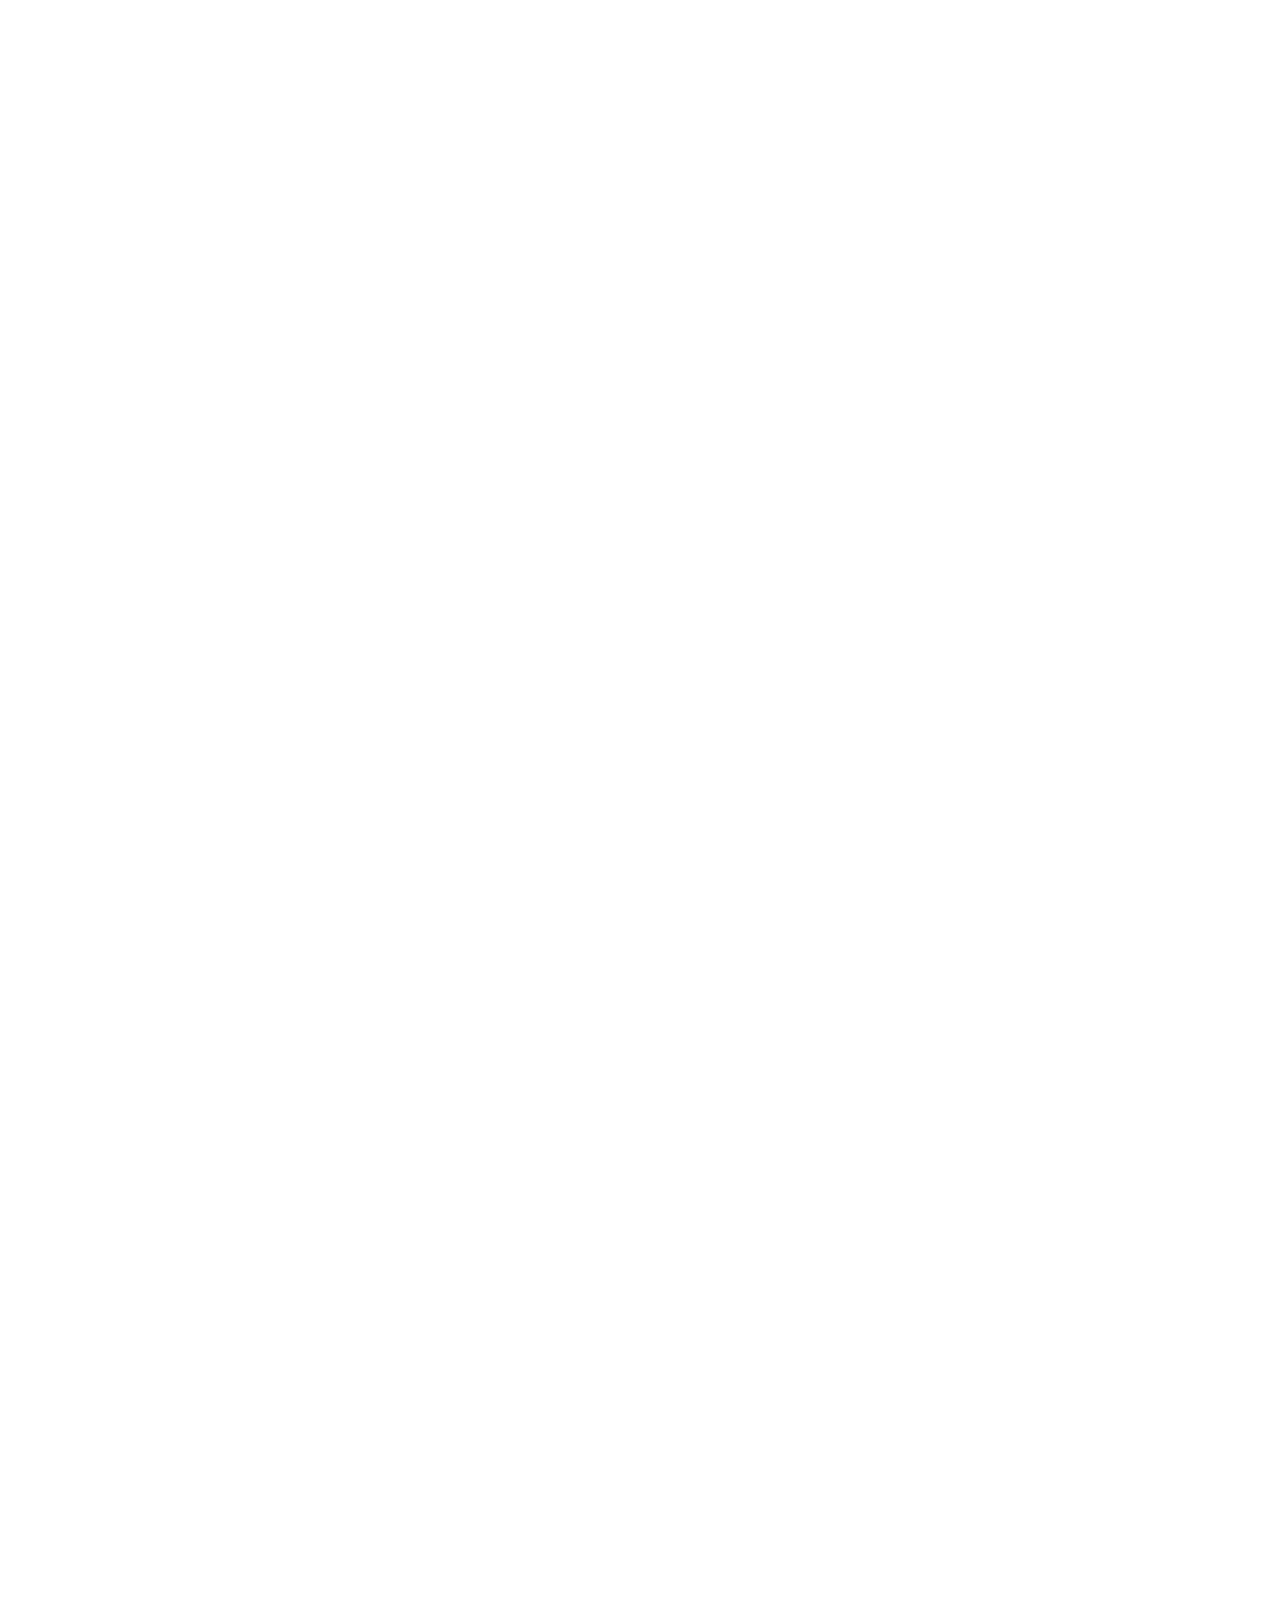
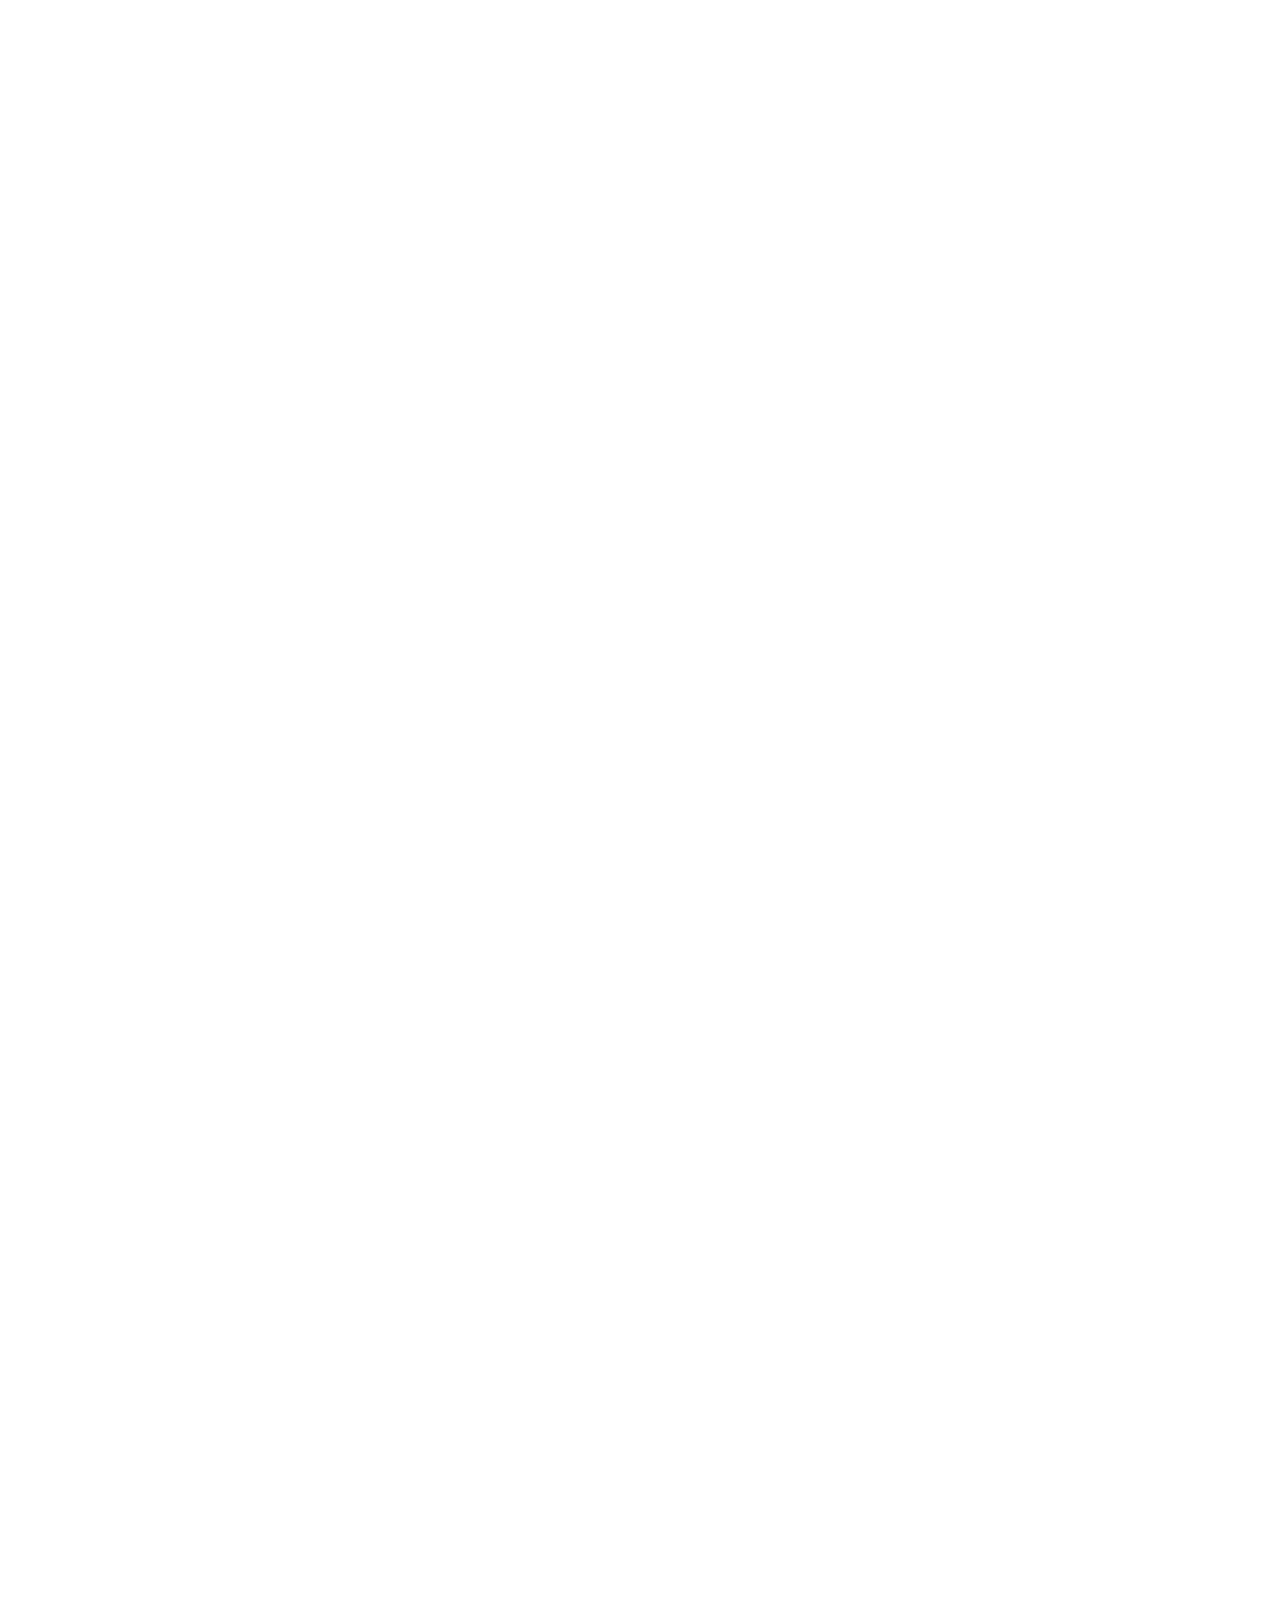
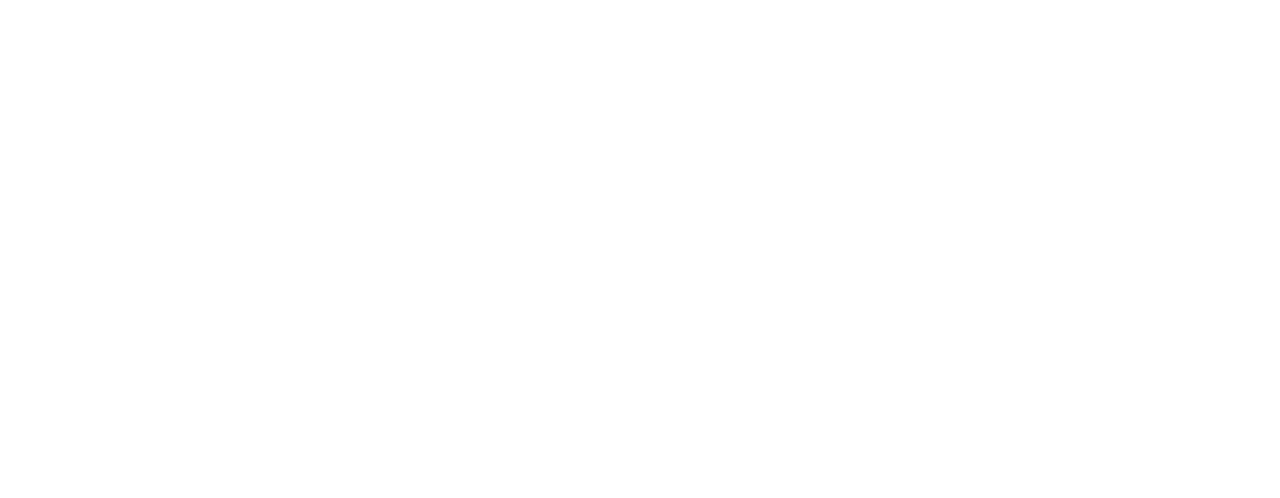
==== index.html @ ce7381a0 "Add files via upload" ====
<!DOCTYPE html>
<html dir="ltr" lang="es-ar">
<head>
<title>GPCA | Garc&iacute;a Pull&eacute;s &amp; Calatrava Abogados</title>
<meta http-equiv="Content-Type" content="text/html; charset=ISO-8859-1" />
<meta name="description" content="Un concepto de asesoramiento y representaci&oacute;n en materia jur&iacute;dica" />
<meta name="author" content="GPCA Garc&iacute;a Pull&eacute;s &amp; Calatrava" />
<meta property="og:title" content="GPCA | Garc&iacute;a Pull&eacute;s &amp; Calatrava Abogados"/>
<meta property="og:image" content="img/Logo-gpca.jpg"/>
<meta property="og:url" content="https://www.gpca.com.ar/">
<meta property="og:site_name" content="Garc&iacute;a Pull&eacute;s &amp; Calatrava | Abogados"/>
<meta property="og:description" content="Un concepto de asesoramiento y representaci&oacute;n en materia jur&iacute;dica"/>
<meta name="viewport" content="width=device-width, initial-scale=1" />
<meta http-equiv="Pragma" CONTENT="no-cache"/>
<meta http-equiv="Cache-Control" CONTENT="no-cache"/>
<link href="https://fonts.googleapis.com/css?family=Lato:300,400,400italic,600,700|Cinzel:400,500" rel="stylesheet" type="text/css" />
<link id="favicon" rel="shortcut icon" href="favicon.png" type="image/png" />
<link rel="apple-touch-icon" sizes="114x114" href="apple-icon-114x114.png" type="image/png" />
<link rel="stylesheet" href="css/bootstrap.css" type="text/css" />
<link rel="stylesheet" href="style.css" type="text/css" />
<link rel="stylesheet" href="css/swiper.css" type="text/css" />
<link rel="stylesheet" href="css/dark.css" type="text/css" />
<link rel="stylesheet" href="css/font-icons.css" type="text/css" />
<link rel="stylesheet" href="css/animate.css" type="text/css" />
<link rel="stylesheet" href="css/magnific-popup.css" type="text/css" />
<link rel="stylesheet" href="css/responsive.css" type="text/css" />
<link rel="stylesheet" href="custemo.css" type="text/css" /> 
<script type="application/ld+json">
{
"@context": "https://schema.org/",
"@type": "WebPage",
"name": "GPCA | Garc&iacute;a Pull&eacute;s &amp; Calatrava Abogados",
"url": "https://www.gpca.com.ar/",
"description": "Un concepto de asesoramiento y representaci&oacute;n en materia jur&iacute;dica"
}
</script>
<script src="js/lazysizes.min.js" async></script>
</head>
<body class="stretched"><!-- Document Wrapper============================================= --><div id="wrapper" class="clearfix"><div id="home" class="page-section" style="position:absolute;top:0;left:0;width:100%;height:200px;z-index:-2;"></div><section id="slider" class="slider-parallax full-screen with-header swiper_wrapper clearfix" data-effect="fade" data-autoplay="4000" data-speed="1000" data-loop="true"> <div class="selector-idioma"> <div class="idioma"><strong>ESP</strong> &nbsp;|&nbsp; <a href="en/index.html">ENG</a></div> </div> <div class="slider-logo"><img src="img/Logo-gpca.png" alt="GARC&Iacute;A PULL&Eacute;S &amp; CALATRAVA ABOGADOS" title="GARC&Iacute;A PULL&Eacute;S &amp; CALATRAVA ABOGADOS" border="0"/></div> <div class="slider-parallax-inner"><div class="swiper-container swiper-parent"><div class="swiper-wrapper"><div class="swiper-slide dark" style="background-image: url('images/slider/slide-1.jpg');"><div class="container clearfix"><a href="#" data-scrollto="#section-quienes" class="one-page-arrow"><i class="icon-angle-down infinite animated fadeInDown"></i></a></div></div><div class="swiper-slide dark" style="background-image: url('images/slider/slide-2.jpg');"><div class="container clearfix"> <a href="#" data-scrollto="#section-quienes" class="one-page-arrow"><i class="icon-angle-down infinite animated fadeInDown"></i></a></div></div><div class="swiper-slide dark" style="background-image: url('images/slider/slide-3.jpg');"><div class="container clearfix"> <a href="#" data-scrollto="#section-quienes" class="one-page-arrow"><i class="icon-angle-down infinite animated fadeInDown"></i></a></div></div></div></div></div></section><!-- Header============================================= --><header id="header" class="full-header"><div id="header-wrap"><div class="container clearfix"><div id="primary-menu-trigger"><i class="icon-reorder"></i></div><!-- Logo============================================= --><div id="logo" class="nomargin"><a href="index.html" class="standard-logo" data-dark-logo="images/logo-dark.png"><img src="images/logo.png" alt="Garc&iacute;a Pull&eacute;s &amp; Calatrava" title="Garc&iacute;a Pull&eacute;s &amp; Calatrava"></a><a href="index.html" class="retina-logo" data-dark-logo="images/logo-dark@2x.png"><img src="images/logo@2x.png" alt="Garc&iacute;a Pull&eacute;s &amp; Calatrava" title="Garc&iacute;a Pull&eacute;s &amp; Calatrava"></a></div><!-- #logo end --><!-- Primary Navigation============================================= --><nav id="primary-menu"><ul class="one-page-menu" data-easing="easeInOutExpo" data-speed="1500"><li><a href="#" data-href="#home"><div>Inicio</div></a></li><li><a href="#" data-href="#section-quienes"><div>Quienes somos</div></a></li><li><a href="#" data-href="#section-areas"><div>&Aacute;reas de pr&aacute;ctica</div></a></li><li><a href="#" data-href="#section-equipo"><div>Equipo</div></a></li><li><a href="#" data-href="#section-contacto"><div>Contacto</div></a></li></ul></nav><!-- #primary-menu end --></div></div></header><!-- #header end --><div class="clear"></div><!-- Content============================================= --><section id="content"><div class="content-wrap" style="padding-bottom:0px;">
<!-- SECCION INTRO --> 
<section id="section-quienes" class="page-section"><div class="container clearfix bottommargin-sm"><div class="heading-block center bottommargin-ssm"><h2>Quienes <span>somos</span></h2><h1 class="spantipe">GPCA</h1></div> <div class="col_two_fifth topmargin-sm bottommargin"><img data-src="img/quienes-somos-b.jpg" class="lazyload" data-animate="fadeInLeftBig" alt="Garc&iacute;a Pull&eacute;s &amp; Calatrava Abogados" style="border-radius:5px"></div><div class="col_three_fifth topmargin-sm bottommargin-lg col_last"> <p class="intro">El asesoramiento jur&iacute;dico reclama hoy un cambio de modelo, que se enfoque en un trato m&aacute;s personalizado hacia los clientes con directa intervenci&oacute;n de los principales referentes de las organizaciones.<br><br><strong>Hemos congregado un equipo muy reconocido en el mercado por su alta performance y excelencia.</strong><br><br>La destacada trayectoria profesional de cada miembro de este equipo y el compromiso personal con nuestros clientes, son los pilares sobre los que <strong>brindamos soluciones concretas agregando valor en la prestaci&oacute;n de nuestros servicios</strong>.<span id="dots"></span><span id="more">Nuestro equipo ha demostrado un exitoso desempe&ntilde;o en la asistencia a clientes locales e internacionales, sumado a la notoria experiencia adquirida por los integrantes del equipo en funciones judiciales, acad&eacute;micas, en la administraci&oacute;n p&uacute;blica y en el ejercicio privado de la abogac&iacute;a.<br><br>Conjugamos la diversidad de formaci&oacute;n y pr&aacute;ctica profesional tanto local como internacional con la probada experiencia en las diferentes &aacute;reas del derecho y los negocios, bases que permiten un asesoramiento multidisciplinario que agrega valor y facilita la obtenci&oacute;n de resultados.</span></p><a data-scrollto="#section-quienes" onclick="desplegarTexto()" id="btnexpand" class="button button-border button-rounded button-medium noleftmargin topmargin-sm fullcel fullcelmargintop">Seguir leyendo</a> <a data-scrollto="#section-contacto" class="button button-rounded button-medium noleftmargin fullcel">Cont&aacute;ctenos</a> <script>function desplegarTexto() { var dots = document.getElementById("dots"); var moreText = document.getElementById("more"); var btnText = document.getElementById("btnexpand"); if (dots.style.display === "none") { dots.style.display = "inline"; btnText.innerHTML = "Leer m&aacute;s"; moreText.style.display = "none"; } else { dots.style.display = "none"; btnText.innerHTML = "Mostrar menos"; moreText.style.display = "inline-block"; }}</script></div><div class="clear"></div></div></section>
<!-- FIN SECCION INTRO --> 
<!-- SECCION AREAS --> 
<section id="section-areas" class="page-section toppadding-lg bottompadding-lg bottommargin-lg fndfixed" style=" background-image: url('img/fnd-areas.jpg'); background-color:#f6f6f6 !important;"> <div class="container clearfix"><div class="heading-block center bottommargin"><h2>&Aacute;reas de <span>Pr&aacute;ctica</h2><span></span> </div> 
<!-- Listado �reas -->
<!-- Derecho P�blico y Administrativo --><div class="col_one_fourth bottommargin-sm" data-animate="fadeInUp"><a class="botonareas" data-toggle="modal" data-target=".derecho-publico-administrativo">Derecho P&uacute;blico y Administrativo</a></div><!-- Derecho Corporativo y M&A --><div class="col_one_fourth bottommargin-sm" data-animate="fadeInUp" data-delay="150"> <a class="botonareas" data-toggle="modal" data-target=".derecho-corporativo">Derecho Corporativo y M&amp;A</a></div><!-- Asuntos Complejos --><div class="col_one_fourth bottommargin-sm" data-animate="fadeInUp" data-delay="300"> <a class="botonareas" data-toggle="modal" data-target=".asuntos-complejos">Asuntos Complejos</a></div><!-- Litigios Civiles, Comerciales y Laborales --> <div class="col_one_fourth col_last bottommargin-sm" data-animate="fadeInUp" data-delay="450"> <a class="botonareas doslineas" data-toggle="modal" data-target=".litigios-civiles-comerciales">Litigios Civiles, Comerciales y Laborales</a></div><!-- Arbitraje Nacional e Internacional --><div class="col_one_fourth bottommargin-sm" data-animate="fadeInUp" data-delay="600"> <a class="botonareas" data-toggle="modal" data-target=".arbitraje-nacional-internacional">Arbitraje Nacional e Internacional</a></div><!-- Entretenimiento, Juegos de Azar y Derecho del Deporte --><div class="col_one_fourth bottommargin-sm" data-animate="fadeInUp" data-delay="750"><a class="botonareas doslineas" data-toggle="modal" data-target=".entretenimiento-juegos-azar">Entretenimiento, Juegos de Azar y Derecho del Deporte</a></div><!-- Real State --><div class="col_one_fourth bottommargin-sm" data-animate="fadeInUp" data-delay="900"><a class="botonareas" data-toggle="modal" data-target=".real-state">Real Estate</a></div><!-- Familia y Sucesiones --><div class="col_one_fourth col_last bottommargin-sm" data-animate="fadeInUp" data-delay="1050"> <a class="botonareas" data-toggle="modal" data-target=".familia-sucesiones">Familia y Sucesiones</a></div>
<!-- Descripciones �reas -->
<!-- Derecho P�blico y Administrativo -->
<div class="modal fade derecho-publico-administrativo" tabindex="-1" role="dialog" aria-labelledby="derecho-publico-administrativo" aria-hidden="true"><div class="modal-dialog modal-lg"><div class="modal-body"><div class="modal-content"><div class="modal-header"><button type="button" class="close" data-dismiss="modal" aria-hidden="true">&times;</button><h4 class="modal-title">Derecho P&uacute;blico y Administrativo</h4></div><div class="modal-body"><div class="descarea">Los antecedentes de nuestros abogados nos califican especialmente para asesorar y representar a clientes en cuestiones de Derecho Administrativo y Constitucional a nivel federal, provincial y municipal; conflictos sobre actividades econ&oacute;micas especialmente reguladas y procesos de renegociaci&oacute;n contractual o tarifaria; en procedimientos y recursos administrativos; licitaciones, concursos y contratos p&uacute;blicos.<br> <br> Asimismo, actuamos en representaci&oacute;n de clientes en procesos de especial complejidad en su formaci&oacute;n y desarrollo, litigando ante el estado nacional, provincial y municipal (litigios de derecho p&uacute;blico y revisi&oacute;n judicial), en las m&aacute;s variadas materias de las relaciones ius-administrativas, que se desarrolla tambi&eacute;n en la concreci&oacute;n de recursos directos contra actos administrativos sancionatorios, recursos de apelaci&oacute;n ante tribunales federales y provinciales, recursos extraordinarios federales ante la Corte Suprema de Justicia de la Naci&oacute;n, y procesos en jurisdicci&oacute;n originaria del m&aacute;s Alto Tribunal.<br> <br>La actuaci&oacute;n cumplida por los integrantes de nuestro equipo en el &aacute;mbito de la funci&oacute;n p&uacute;blica, en el asesoramiento jur&iacute;dico al Estado Nacional y en el &aacute;mbito judicial, as&iacute; como las labores acad&eacute;micas desarrolladas y que se siguen cumpliendo en esta materia, nos habilitan especialmente para ofrecer esta &aacute;rea de pr&aacute;ctica como uno de los territorios distintivos de nuestra pr&aacute;ctica profesional, con resultados que han generado el reconocimiento a nuestra actuaci&oacute;n entre pares y clientes.</div></div></div></div></div></div>                    
<!-- Derecho Corporativo y M&A -->
<div class="modal fade derecho-corporativo" tabindex="-1" role="dialog" aria-labelledby="derecho-corporativo" aria-hidden="true"><div class="modal-dialog modal-lg"><div class="modal-body"><div class="modal-content"><div class="modal-header"><button type="button" class="close" data-dismiss="modal" aria-hidden="true">&times;</button><h4 class="modal-title">Derecho Corporativo y M&amp;A</h4></div><div class="modal-body"><div class="descarea">Nuestros integrantes cuentan con una s&oacute;lida formaci&oacute;n y pr&aacute;ctica local y en el exterior, habiendo brindado asesoramiento corporativo en numerosas transacciones a clientes que abarcan desde emprendedores, start-ups, empresas familiares y compa&ntilde;&iacute;as locales e internacionales.<br> <br> GPCA presta servicios en una amplia gama de asuntos vinculados al asesoramiento corporativo y transaccional, incluido entre otras:<br><br> <ul> <li>An&aacute;lisis de estructuras contractuales o societarias para inversiones locales o extranjeras.</li> <li>Constituci&oacute;n de sociedades y derecho registral (CNV, IGJ, DPPJ, etc.).</li> <li>Start-ups. Estructuraci&oacute;n de capital entre socios fundadores, empleados e inversores.</li> <li>Empresas familiares.</li> <li>Fusiones, escisiones y adquisiciones. Transferencia de paquetes accionarios y activos.</li> <li>Procesos de auditor&iacute;a legal y due diligence.</li> <li>Reorganizaciones societarias.</li> <li>Negociaci&oacute;n de contratos privados y parasocietarios.</li> <li>Alianzas estrat&eacute;gicas y joint ventures.</li> <li>Emisi&oacute;n de obligaciones, high yield bonds y otros instrumentos de deuda.</li> <li>Negociaci&oacute;n y registraci&oacute;n de contratos de transferencia de tecnolog&iacute;a y asistencia t&eacute;cnica.</li> <li>Pr&aacute;cticas de cumplimiento y gobernanza corporativa, c&oacute;digos &eacute;ticos, pol&iacute;ticas de auditor&iacute;a.</li> <li>Procesos de apertura de capital en forma p&uacute;blica o privada. IPOs.</li>Asesoramiento comercial de empresas, accionistas, alta direcci&oacute;n, consejos de administraci&oacute;n y comit&eacute;s.</ul>Brindamos asesoramiento integral que incluye adem&aacute;s defensa de la competencia, medio ambiente, derecho laboral y planeamiento impositivo.</div></div></div></div></div></div>
<!-- Asuntos Complejos -->
<div class="modal fade asuntos-complejos" tabindex="-1" role="dialog" aria-labelledby="asuntos-complejos" aria-hidden="true"><div class="modal-dialog modal-lg"><div class="modal-body"><div class="modal-content"><div class="modal-header"><button type="button" class="close" data-dismiss="modal" aria-hidden="true">&times;</button><h4 class="modal-title">Asuntos Complejos</h4></div><div class="modal-body"><div class="descarea">La pr&aacute;ctica contenciosa actual no s&oacute;lo incluye conflictos individuales. Las condiciones generales de contrataci&oacute;n, las relaciones de consumo, la protecci&oacute;n al usuario y los modos de regulaci&oacute;n de la relaci&oacute;n ius-administrativa, imponen considerar otras especies de controversias, que est&aacute;n regidos por principios distintos.<br> <br>Hemos impulsado las primeras regulaciones de procesos estructurales y de clase y participado en algunos de los asuntos m&aacute;s importantes institucional o econ&oacute;micamente para el pa&iacute;s.<br><br>El tratamiento de estos conflictos colectivos o de manifiesta dificultad de gerenciamiento no solo se ha concretado en el &aacute;mbito judicial o arbitral, sino tambi&eacute;n en el campo de la negociaci&oacute;n y la composici&oacute;n de las controversias, con nuestra actividad profesional basada en mitigar las consecuencias da&ntilde;osas para las partes.</div></div></div></div></div></div>
<!-- Litigios Civiles, Comerciales y Laborales -->
<div class="modal fade litigios-civiles-comerciales" tabindex="-1" role="dialog" aria-labelledby="litigios-civiles-comerciales" aria-hidden="true"><div class="modal-dialog modal-lg"><div class="modal-body"><div class="modal-content"><div class="modal-header"><button type="button" class="close" data-dismiss="modal" aria-hidden="true">&times;</button><h4 class="modal-title">Litigios Civiles, Comerciales y Laborales</h4></div><div class="modal-body"><div class="descarea">Contamos con un amplio dominio del derecho civil, comercial, laboral y procesal, logrado a trav&eacute;s de una vasta experiencia profesional que nos ha permitido conocer en profundidad las complejidades de la materia.<br><br>Prestamos especial atenci&oacute;n a negociaciones extrajudiciales, arbitrajes y mediaci&oacute;n que han resultado de gran beneficio para nuestros clientes.<br><br>GPCA brinda servicios de asesoramiento y representaci&oacute;n en juicio y en procesos extrajudiciales vinculados a concesiones, acuerdos de distribuci&oacute;n y suministro y otros tipos de relaciones comerciales.<br><br>Contamos con una amplia red de corresponsales en el interior de la Rep&uacute;blica Argentina, que permite dar respuesta inmediata a las necesidades de los clientes.</div></div></div></div></div></div>
<!-- Arbitraje Nacional e Internacional -->
<div class="modal fade arbitraje-nacional-internacional" tabindex="-1" role="dialog" aria-labelledby="arbitraje-nacional-internacional" aria-hidden="true"><div class="modal-dialog modal-lg"><div class="modal-body"><div class="modal-content"><div class="modal-header"><button type="button" class="close" data-dismiss="modal" aria-hidden="true">&times;</button><h4 class="modal-title">Arbitraje Nacional e Internacional</h4></div><div class="modal-body"><div class="descarea">GPCA ha intervenido activamente en arbitrajes nacionales e internacionales, representando a clientes bajo las reglas de la CCI, CIADI, LCIA y UNCITRAL y del Tribunal de la Bolsa de Comercio. <br><br>Dichos procesos han sido de variada &iacute;ndole (incluidos asuntos civiles, comerciales, de entretenimiento y juegos de azar, derecho del deporte, telecomunicaciones, construcci&oacute;n, servicios p&uacute;blicos, e inversi&oacute;n extranjera).</div></div></div></div></div></div> 
<!-- Entretenimiento, Juegos de Azar y Derecho del Deporte -->
<div class="modal fade entretenimiento-juegos-azar" tabindex="-1" role="dialog" aria-labelledby="entretenimiento-juegos-azar" aria-hidden="true"><div class="modal-dialog modal-lg"><div class="modal-body"><div class="modal-content"><div class="modal-header"><button type="button" class="close" data-dismiss="modal" aria-hidden="true">&times;</button><h4 class="modal-title">Entretenimiento, Juegos de Azar y Derecho del Deporte</h4></div><div class="modal-body"><div class="descarea">Brindamos asesoramiento a varios de los principales concesionarios del pa&iacute;s en relaci&oacute;n con la gesti&oacute;n de sus concesiones, licencias o autorizaciones; as&iacute; como en las cuestiones tributarias vinculadas a su actividad.<br><br>Tambi&eacute;n hemos prestado nuestra asistencia a los proveedores del servicio de la industria del juego.<br><br>Paralelamente, proveemos asesoramiento a clientes locales e internacionales en el an&aacute;lisis de los marcos regulatorios en las distintas jurisdicciones de la Rep&uacute;blica, participando en la preparaci&oacute;n de sus ofertas y la posterior gesti&oacute;n del contrato o licencia con la autoridad regulatoria. Hemos brindado nuestros servicios jur&iacute;dicos en procesos de licitaci&oacute;n p&uacute;blica y privada vinculados a explotaciones de juego y ejercemos la representaci&oacute;n ante los tribunales federales y locales en conflictos vinculados con la actividad.<br><br>Hemos tambi&eacute;n brindado asesoramiento a nuestros clientes en el &aacute;rea del derecho del deporte asistiendo en la organizaci&oacute;n de eventos deportivos de car&aacute;cter local e internacional, en asuntos vinculados con instituciones del deporte, representaci&oacute;n de deportistas y explotaci&oacute;n de derechos de propiedad intelectual de los mismos.</div></div></div></div></div></div>
<!-- Real State -->
<div class="modal fade real-state" tabindex="-1" role="dialog" aria-labelledby="real-state" aria-hidden="true"><div class="modal-dialog modal-lg"><div class="modal-body"><div class="modal-content"><div class="modal-header"><button type="button" class="close" data-dismiss="modal" aria-hidden="true">&times;</button><h4 class="modal-title">Real State</h4></div><div class="modal-body"><div class="descarea">Brindamos asesoramiento a clientes locales e internacionales en desarrollos residenciales, comerciales, industriales, agropecuarios, forestales, tur&iacute;sticos, recreativos, etc.<br><br>Nuestros integrantes han participado en diferentes operaciones inmobiliarias, rurales y forestales, y asistido a clientes en la negociaci&oacute;n y concreci&oacute;n de fideicomisos financieros y de construcci&oacute;n; contratos de explotaci&oacute;n y suministro; convenios con desarrolladores y explotadores; otorgamiento de garant&iacute;as; securitizaci&oacute;n; gestiones administrativas en materia ambiental, de regulaci&oacute;n urban&iacute;stica, de zona de fronteras y de tierras rurales; procesos de selecci&oacute;n de contratistas y proveedores; estructuraci&oacute;n de las relaciones jur&iacute;dicas con inversores, proyectistas, desarrolladores y/o directores de obra; reglamentos de copropiedad y/o explotaci&oacute;n, etc.</div></div></div></div></div></div> 
<!-- Familia y Sucesiones -->
<div class="modal fade familia-sucesiones" tabindex="-1" role="dialog" aria-labelledby="derecho-forestal" aria-hidden="true"><div class="modal-dialog modal-lg"><div class="modal-body"><div class="modal-content"><div class="modal-header"><button type="button" class="close" data-dismiss="modal" aria-hidden="true">&times;</button><h4 class="modal-title">Familia y Sucesiones</h4></div><div class="modal-body"><div class="descarea">En el &aacute;rea de derecho de familia y sucesiones contamos con una reconocida experiencia brindando soluciones integrales y especializadas, en temas tales como acuerdos prenupciales, divorcios, uniones convivenciales, filiaci&oacute;n, responsabilidad parental, r&eacute;gimen de comunicaci&oacute;n, alimentos, sucesiones intestadas y testamentarias, testamentos y fideicomisos.<br><br>Participamos eficazmente en la concreci&oacute;n de acuerdos privados en materia de organizaci&oacute;n familiar, testamentos, resoluci&oacute;n extrajudicial de conflictos, atenci&oacute;n a la minoridad y procesos judiciales de protecci&oacute;n especial.</div></div></div></div></div></div>
</div></section>
<!-- FIN SECCION AREAS -->
  
<!-- SECCION EQUIPO -->
<section id="section-equipo" class="page-section"><div class="container clearfix bottommargin-sm"><div class="heading-block title-center"><h2>Nuestro <span>Equipo</span></h2></div>
<!-- Fernando Garc�a Pull�s -->
<div class="flexmobileteam">
<div class="col-md-3 col-sm-4 col-xs-6 bottommargin teambottom" data-animate="fadeInUp"><div class="team"><div class="team-image"><a data-toggle="modal" data-target=".cv-garcia-pulles"><img data-src="images/team/Fernando-Garcia-Pulles-color-fnd.png" class="lazyload" alt="Fernando Garc&iacute;a Pull&eacute;s"></a></div><div class="team-desc"><div class="team-title"><a data-toggle="modal" data-target=".cv-garcia-pulles"><h4>Fernando<br> Garc&iacute;a Pull&eacute;s</h4></a> <span>Socio</span></div></div></div></div>
<!-- Daniel Calatrava -->
<div class="col-md-3 col-sm-4 col-xs-6 bottommargin teambottom" data-animate="fadeInUp" data-delay="50"><div class="team"><div class="team-image"><a data-toggle="modal" data-target=".cv-calatrava"><img data-src="images/team/Daniel-Calatrava-color-fnd.png" class="lazyload" alt="Daniel Calatrava"></a></div><div class="team-desc"><div class="team-title"><a data-toggle="modal" data-target=".cv-calatrava"><h4>Daniel<br> Calatrava</h4></a><span>Socio</span></div></div></div></div>
<!-- Alejandro M. de Achaval -->
<div class="col-md-3 col-sm-4 col-xs-6 bottommargin teambottom" data-animate="fadeInUp" data-delay="100"><div class="team"><div class="team-image"><a data-toggle="modal" data-target=".cv-de-achaval"><img data-src="images/team/Alejandro-M-de-Achaval-color-fnd.png" class="lazyload" alt="Alejandro M. de Achaval"></a></div><div class="team-desc"><div class="team-title"><a data-toggle="modal" data-target=".cv-de-achaval"><h4>Alejandro M.<br> de Achaval</h4></a><span>Socio</span></div></div></div></div>
<!-- Nicol�s Benvenuto -->
<div class="col-md-3 col-sm-4 col-xs-6 bottommargin teambottom" data-animate="fadeInUp" data-delay="150"><div class="team"><div class="team-image"><a data-toggle="modal" data-target=".cv-benvenuto"><img data-src="images/team/Nicolas-Benvenuto-color-fnd.png" class="lazyload" alt="Nicol&aacute;s Benvenuto"></a></div><div class="team-desc"><div class="team-title"><a data-toggle="modal" data-target=".cv-benvenuto"><h4>Nicol&aacute;s<br> Benvenuto</h4></a><span>Socio</span></div></div></div></div>
<!-- Noemi Apezechea -->
<div class="col-md-3 col-sm-4 col-xs-6 bottommargin teambottom" data-animate="fadeInUp" data-delay="300"> <div class="team"> <div class="team-image"> <a data-toggle="modal" data-target=".cv-apezechea"><img data-src="images/team/Noemi-Apezechea-color-fnd.png" class="lazyload" alt="Noem&iacute; Apezechea"></a> </div> <div class="team-desc"> <div class="team-title"><a data-toggle="modal" data-target=".cv-apezechea"><h4>Noem&iacute;<br> Apezechea</h4></a><span>Socia</span></div> </div> </div></div> 
<!-- Claudio Sanchez Sopena -->
<div class="col-md-3 col-sm-4 col-xs-6 bottommargin teambottom" data-animate="fadeInUp" data-delay="350"><div class="team"><div class="team-image"><a data-toggle="modal" data-target=".cv-sanchez-sopena"><img data-src="images/team/Claudio-Sanchez-Sopena-color-fnd.png" class="lazyload" alt="Claudio Sanchez Sope&ntilde;a"></a> </div><div class="team-desc"><div class="team-title"> <a data-toggle="modal" data-target=".cv-sanchez-sopena"><h4>Claudio<br> Sanchez Sope&ntilde;a</h4></a><span>Socio</span></div> </div> </div> </div>
<!-- Fernando H. Giorello -->
<div class="col-md-3 col-sm-4 col-xs-6 bottommargin teambottom" data-animate="fadeInUp" data-delay="400"><div class="team"><div class="team-image"><a data-toggle="modal" data-target=".cv-giorello"><img data-src="images/team/Fernando-Giorello-color-fnd.png" class="lazyload" alt="Fernando H. Giorello"></a> </div><div class="team-desc"><div class="team-title"> <a data-toggle="modal" data-target=".cv-giorello"><h4>Fernando H.<br> Giorello</h4></a><span>Consultor</span></div> </div> </div> </div>
<!-- Marisa de Angelis -->
<div class="col-md-3 col-sm-4 col-xs-6 bottommargin teambottom" data-animate="fadeInUp" data-delay="450"><div class="team"><div class="team-image"><a data-toggle="modal" data-target=".cv-de-angelis"><img data-src="images/team/Marisa-de-Angelis-color-fnd.png" class="lazyload" alt="Marisa de Angelis"></a> </div><div class="team-desc"><div class="team-title"> <a data-toggle="modal" data-target=".cv-de-angelis"> <h4>Marisa<br> de Angelis</h4></a><span>Asociada</span></div> </div> </div> </div>
<!-- Luc�a Doello -->
 <div class="col-md-3 col-sm-4 col-xs-6 bottommargin teambottom" data-animate="fadeInUp" data-delay="50"><div class="team"><div class="team-image"><a data-toggle="modal" data-target=".cv-doello"><img data-src="images/team/Lucia-Doello-color-fnd.png" class="lazyload" alt="Luc&iacute;a Doello"></a> </div><div class="team-desc"><div class="team-title"> <a data-toggle="modal" data-target=".cv-doello"><h4>Luc&iacute;a<br> Doello</h4></a><span>Asociada</span></div> </div> </div> </div>
<!-- Luc�a Fern�ndez Urquiz� -->
<div class="col-md-3 col-sm-4 col-xs-6 bottommargin teambottom" data-animate="fadeInUp" data-delay="100"><div class="team"><div class="team-image"><a data-toggle="modal" data-target=".cv-fernandez-urquizu"><img data-src="images/team/Lucia-Fernandez-Urquizu-color-fnd.png" class="lazyload" alt="Luc&iacute;a Fern&aacute;ndez Urquiz&uacute;"></a> </div><div class="team-desc"><div class="team-title"> <a data-toggle="modal" data-target=".cv-fernandez-urquizu"><h4>Luc&iacute;a<br> Fern&aacute;ndez Urquiz&uacute;</h4></a><span>Asociada</span></div> </div> </div> </div>
<!-- Patricio Amespil -->
<div class="col-md-3 col-sm-4 col-xs-6 bottommargin teambottom" data-animate="fadeInUp" data-delay="150"><div class="team"><div class="team-image"><a data-toggle="modal" data-target=".cv-amespil"><img data-src="images/team/Patricio-Amespil-color.png" class="lazyload" alt="Patricio Tom&aacute;s Amespil"></a> </div><div class="team-desc"><div class="team-title"> <a data-toggle="modal" data-target=".cv-amespil"><h4>Patricio Tom&aacute;s<br> Amespil</h4></a><span>Asociado</span></div> </div> </div> </div>      
<!-- Castor Lopez -->
<div class="col-md-3 col-sm-4 col-xs-6 bottommargin teambottom" data-animate="fadeInUp" data-delay="200"><div class="team"><div class="team-image"><a data-toggle="modal" data-target=".cv-castor-lopez"><img data-src="images/team/Castor-Lopez-color-fnd.png" class="lazyload" alt="Castor L&oacute;pez"></a> </div><div class="team-desc"><div class="team-title"> <a data-toggle="modal" data-target=".cv-castor-lopez"><h4>Castor<br> L&oacute;pez</h4></a><span>Consultor externo</span></div> </div> </div> </div>
</div>  
<!-- Lightbox CVs completos -->
<!-- Garc�a Pull�s -->
<div class="modal fade cv cv-garcia-pulles" tabindex="-1" role="dialog" aria-labelledby="cv-garcia-pulles" aria-hidden="true"><div class="modal-dialog modal-lg"><div class="modal-body"><div class="modal-content"><div class="modal-header"><button type="button" class="close" data-dismiss="modal" aria-hidden="true">&times;</button><h4 class="modal-title">Fernando Garc&iacute;a Pull&eacute;s<br><span>Socio</span></h4></div><div class="modal-body"><div><div class="curriculum"> <strong class="subtitulo">Experiencia profesional</strong><br><br>Es uno de los referentes m&aacute;ximos del derecho administrativo en la regi&oacute;n, asesorando no solo a organismos internacionales sino arbitrando en cuestiones vinculadas al derecho administrativo en temas referidos a controversias que tienen a pa&iacute;ses como part&iacute;cipes.<br><br>El Dr. Garc&iacute;a Pulles fue declarado, por la Legislatura de la Ciudad Aut&oacute;noma de Buenos Aires, &ldquo;Personalidad Destacada en el &aacute;mbito de las Ciencias Jur&iacute;dicas&rdquo;, por unanimidad en septiembre 2019.<br><br>Es asesor de diversas empresas, en &aacute;mbitos vinculados con el contencioso-administrativo en general, la contrataci&oacute;n administrativa y la obra p&uacute;blica, la distribuci&oacute;n de gas, la generaci&oacute;n, transporte y distribuci&oacute;n energ&eacute;tica, la industria automotriz, la organizaci&oacute;n de desarrollos inmobiliarios, la comercializaci&oacute;n farmac&eacute;utica y la industria l&uacute;dica.<br><br>Se desempe&ntilde;o como Subprocurador del Tesoro de la Naci&oacute;n y estuvo a cargo del organismo por decisi&oacute;n del Poder Ejecutivo.<br><br>Asimismo, fue Con-Juez de la C&aacute;mara Nacional de Apelaciones en lo Contencioso Administrativo Federal y lo es hoy de la C&aacute;mara Nacional de Apelaciones en lo Contencioso Administrativo y Tributario de la Ciudad de Buenos Aires .<br><br>Presidente de la Asociaci&oacute;n Argentina de Derecho Administrativo (AADA) y vocal de su Comit&eacute; Ejecutivo.<br><br>Recientemente ha sido designado como testigo experto en materia de Derecho Procesal Civil y Comercial Argentino, en el marco del Arbitraje Internacional que promoviera Chevron Corporation Inc. contra la Rep&amp;uacute;blica de Ecuador, ante el Tribunal Internacional de Arbitraje de La Haya, Pa&amp;iacute;ses Bajos.<br><br><strong>Idiomas:</strong> Espa&ntilde;ol e Ingl&eacute;s.<br><br><strong class="subtitulo">Labor Acad&eacute;mica</strong><br><br>Es profesor titular regular de Derecho Administrativo de la Facultad de Derecho de la Universidad de Buenos Aires, y de posgrado en esa misma Facultad, profesor titular de Derecho Procesal Civil en la Facultad de Derecho de la Universidad Cat&oacute;lica Argentina &ndash; Buenos Aires y profesor titular de Derecho Procesal Constitucional y Control Judicial de la Administraci&oacute;n P&uacute;blica en el Master de Derecho Administrativo de la Universidad Austral.<br><br><strong class="subtitulo">Libros y Publicaciones</strong><br><br>Autor de varias decenas de art&iacute;culos de la especialidad y entre sus libros m&aacute;s recientes se encuentran: <em>Acumulaci&oacute;n de Procesos o Procesos de Clase. El Proceso Como Instrumento de la Tutela Jurisdiccional Efectiva.</em> (Editorial Ad Hoc, Buenos Aires, 2002); <em>Tratado de lo Contencioso Administrativo en dos tomos</em> (Editorial Hammurabi, Buenos Aires, 2004); <em>Medidas Cautelares Aut&oacute;nomas en el Contencioso Administrativo</em> (Editorial Hammurabi, Buenos Aires, 2006); <em>R&eacute;gimen de Empleo P&uacute;blico en la Administraci&oacute;n Nacional</em> (Editorial Abeledo Perrot, 2&ordf; edici&oacute;n actualizada, Buenos Aires, 2010); <em>El contencioso Administrativo en la Argentina. An&aacute;lisis del sistema federal de las 23 provincias y de la C.A.B.A. En dos tomos</em> (Editorial Abeledo Perrot, Buenos Aires, 2012);<em> Lecciones de Derecho Administrativo</em> (Editorial Thomson Reuters, Buenos Aires 2015). <em>Segunda edici&oacute;n actualizada en 2020; Principios del derecho administrativo sancionador</em> (Editorial Thomson Reuters, Buenos Aires 2020, en edici&oacute;n).<br><br><strong class="subtitulo">Educaci&oacute;n</strong><br><br>Fernando Garc&iacute;a Pulles es abogado por la Facultad de Derecho de la Universidad Cat&oacute;lica Argentina de Buenos Aires, y Doctor en ciencias jur&iacute;dicas por esa misma Universidad.</div></div> <div class="datos"> <img src="images/team/Fernando-Garcia-Pulles-bn.jpg" class="fotocv" align="left"> <ul class="iconlist"> <li><i class="icon-email3"></i> <a href="mailto:garciapullesf@gpca.com.ar">garciapullesf@gpca.com.ar</a></li> <li><i class="icon-phone2"></i> <a href="tel:+541143285540">+54 11 4328 5540</a></li><li><i class="icon-folder2"></i> <a href="vcards/garcia-pulles.vcf">VCARD</a></li> </ul> </div></div></div></div></div></div>
<!-- Calatrava -->
<div class="modal fade cv cv-calatrava" tabindex="-1" role="dialog" aria-labelledby="cv-calatrava" aria-hidden="true"><div class="modal-dialog modal-lg"><div class="modal-body"><div class="modal-content"><div class="modal-header"><button type="button" class="close" data-dismiss="modal" aria-hidden="true">&times;</button><h4 class="modal-title">Daniel Calatrava<br><span>Socio</span></h4></div><div class="modal-body"><div><div class="curriculum"> <strong class="subtitulo">Experiencia profesional</strong><br><br>Especializado en Derecho Civil, Comercial y Procesal; brinda asesoramiento legal en litigios, procesos colectivos (class actions) y arbitrajes de trascendencia nacional e internacional.<br><br>Cuenta con experiencia en el asesoramiento de clientes vinculados a la industria automotriz, fabricantes de motores, log&iacute;stica, qu&iacute;mica, construcci&oacute;n de obras p&uacute;blicas y privadas, seguros, distribuci&oacute;n de gas, servicios de mercado, farmac&eacute;uticas, distribuidores de alimentos, bancos, y empresas concesionarias de autopistas.<br><br>Recientemente ha sido designado como testigo experto en materia de Derecho Procesal Civil y Comercial Argentino, en el marco del Arbitraje Internacional que promoviera Chevron Corporation Inc. contra la Rep&uacute;blica de Ecuador, ante el Tribunal Internacional de Arbitraje de La Haya, Pa&iacute;ses Bajos.<br><br>Se desempe&ntilde;&oacute; como funcionario judicial en el Poder Judicial de la Provincia de Buenos Aires (Departamento Judicial de San Isidro) desde Marzo de 1978 a Diciembre de 1984.<br><br><strong>Idiomas:</strong> Espa&ntilde;ol e Ingl&eacute;s.<br><br><strong class="subtitulo">Reconocimientos</strong><br><br>Daniel Calatrava ha sido reconocido por las principales publicaciones internacionales en las &aacute;reas:<br><br><ul><li>Dispute Resolution (Chambers &amp; Partners, 2019)</li><li>Dispute Resolution (Legal 500, 2019)</li><li>Litigation (Latin Lawyer, 2019)</li><li>Litigation (Best Lawyers in Argentina, 2019)</li><li>Civil and Commercial Litigation and Arbitration (Leaders League, 2019)</li></ul><strong class="subtitulo">Labor acad&eacute;mica</strong><br><br><ul><li>C&aacute;tedra de Derecho Procesal Civil y Comercial (Universidad Cat&oacute;lica Argentina): profesor adjunto (1984-1985); profesor titular a cargo de la c&aacute;tedra (1985-1993).</li><li>Profesor Derecho Procesal Civil y Comercial del Cuerpo de Abogados del Estado (INAP)</li><li>Profesor en Jornadas de Capacitaci&oacute;n en materia de Derecho Procesal Civil y Comercial, invitado por autoridades del interior del pa&iacute;s y en la Junta Federal de Cortes y Superiores Tribunales de Justicia de las provincias argentinas y Ciudad Aut&oacute;noma de Buenos Aires (JUFEJUS) (2013/2014)</li></ul><strong class="subtitulo">Libros y Publicaciones</strong><br><br>Es autor de varias publicaciones en materia de Derecho Procesal Civil y Comercial en diferentes revistas especializadas.<br><br>Colaborador en la redacci&oacute;n del proyecto del C&oacute;digo Procesal Civil y Comercial del Provincia de Misiones, que obtuviera consagraci&oacute;n legislativa en el a&ntilde;o 2014.<br><br><strong class="subtitulo">Educaci&oacute;n</strong><br><br>Abogado egresado de la Pontificia Universidad Cat&oacute;lica Santa Mar&iacute;a de los Buenos Aires (1977).</div></div> <div class="datos"> <img src="images/team/Daniel-Calatrava-bn.jpg" class="fotocv" align="left"> <ul class="iconlist"> <li><i class="icon-email3"></i> <a href="mailto:calatravad@gpca.com.ar">calatravad@gpca.com.ar</a></li> <li><i class="icon-phone2"></i> <a href="tel:+541143285540">+54 11 4328 5540</a></li> <li><i class="icon-folder2"></i> <a href="vcards/calatrava.vcf">VCARD</a></li> </ul> </div></div></div></div></div></div>
<!-- De Achaval -->
<div class="modal fade cv cv-de-achaval" tabindex="-1" role="dialog" aria-labelledby="cv-de-achaval" aria-hidden="true"><div class="modal-dialog modal-lg"><div class="modal-body"><div class="modal-content"><div class="modal-header"><button type="button" class="close" data-dismiss="modal" aria-hidden="true">&times;</button><h4 class="modal-title">Alejandro M. de Achaval<br><span>Socio</span></h4></div><div class="modal-body"><div><div class="curriculum"> <strong class="subtitulo">Experiencia profesional</strong><br><br>Alejandro M. de Ach&aacute;val es socio de GPCA desde 2021.<br><br>Desarrolla su pr&aacute;ctica profesional en el pa&iacute;s y en el extranjero en m&uacute;ltiples &aacute;reas del derecho, tales como el derecho corporativo, real estate, deportivo, ambiental y laboral, con especializaci&oacute;n en fusiones y adquisiciones e inversiones extranjeras y negocios trasnacionales, habiendo participado tambi&eacute;n en m&uacute;ltiples procesos de privatizaci&oacute;n, negocios financieros y materias regulatorias.<br><br>Ha integrado y asesora al directorio de numerosas compa&ntilde;&iacute;as nacionales y extranjeras de diferentes sectores de la industria y del comercio, tales como el papelero, forestal, alimenticio, agropecuario, qu&iacute;mico, energ&eacute;tico, de comunicaciones y deportivo.<br><br>En estos sectores, intervino y asesora en numerosos proyectos de inversi&oacute;n en Am&eacute;rica Latina.<br><br>Nacido en Estados Unidos de Am&eacute;rica, entre 1983 y 1986 se desempe&ntilde;&oacute; como asociado en el departamento corporativo de las oficinas de White &amp; Case en Nueva York. Luego de su retorno a Argentina se incorpor&oacute; como socio del estudio Curutchet &amp; Odriozola hasta 1998, al Estudio O&rsquo;Farrell hasta 2002 donde permaneci&oacute; como consejero hasta el a&ntilde;o 2021.<br><strong><br>Idiomas: </strong>Espa&ntilde;ol e Ingl&eacute;s.<br><br><strong class="subtitulo">Educaci&oacute;n</strong><br><br>Es abogado graduado de la Facultad de Derecho y Ciencias Sociales de la Universidad de Buenos Aires (1982) y obtuvo en 1983 un Master en Derecho Comparativo en el College of Law de la University of Illinois (Estados Unidos de Norteam&eacute;rica). </div></div> <div class="datos"> <img src="images/team/Alejandro-M-de-Achaval-bn.jpg" class="fotocv" align="left"> <ul class="iconlist"> <li><i class="icon-email3"></i> <a href="mailto:achavala@gpca.com.ar">achavala@gpca.com.ar</a></li> <li><i class="icon-phone2"></i> <a href="tel:+541143285540">+54 11 4328 5540</a></li> <li><i class="icon-folder2"></i> <a href="vcards/de-achaval.vcf">VCARD</a></li> </ul> </div></div></div></div></div></div>
<!-- Benvenuto -->
<div class="modal fade cv cv-benvenuto" tabindex="-1" role="dialog" aria-labelledby="cv-benvenuto" aria-hidden="true"><div class="modal-dialog modal-lg"><div class="modal-body"><div class="modal-content"><div class="modal-header"><button type="button" class="close" data-dismiss="modal" aria-hidden="true">&times;</button><h4 class="modal-title">Nicol&aacute;s Benvenuto<br><span>Socio</span></h4></div><div class="modal-body"><div><div class="curriculum"> <strong class="subtitulo">Experiencia profesional</strong><br><br>Nicol&aacute;s Benvenuto es socio de GPCA desde 2021.<br><br>Su pr&aacute;ctica se centra en fusiones y adquisiciones, joint ventures e inversiones extranjeras, financiaci&oacute;n de proyectos, mercado de capitales y asesoramiento corporativo general.<br><br>Asesora a empresas, fondos de inversi&oacute;n privados y compa&ntilde;&iacute;as familiares, en operaciones de fusiones y adquisiciones locales e internacionales, de private equity y en m&uacute;ltiples transacciones financieras. Asimismo, cuenta con experiencia en el asesoramiento de clientes vinculados al sector energ&eacute;tico, tecnol&oacute;gico, deportivo y de las comunicaciones.<br><br>Asiste a empresas involucradas en complejos conflictos societarios, en procesos concursales y quiebras.<br><br>Durante los 2017 y 2018, Nicol&aacute;s trabaj&oacute; como asociado extranjero en las oficinas del estudio Paul Hastings LLP de la ciudad de Nueva York. Su pr&aacute;ctica abarc&oacute; sectores tales como el energ&eacute;tico, petrolero, y de infraestructura, asesorando a sponsors y a prestamistas en operaciones financieras cross-border y de M&amp;A, llevadas a cabo en diversas jurisdicciones de Am&eacute;rica Latina.<br><br><strong>Idiomas:</strong> Espa&ntilde;ol e Ingl&eacute;s.<br><br><strong class="subtitulo">Reconocimientos</strong><br><br>Reconocido como Rising Star por la revista Legal 500 en la pr&aacute;ctica corporativa y de M&amp;A de la Rep&uacute;blica Argentina.<br><br><strong class="subtitulo">Educaci&oacute;n</strong><br><br>Es abogado graduado de la Universidad Austral (2011) y obtuvo un Executive MBA en IAE Business School (2020). </div></div> <div class="datos"> <img src="images/team/Nicolas-Benvenuto-bn.jpg" class="fotocv" align="left"> <ul class="iconlist"> <li><i class="icon-email3"></i> <a href="mailto:benvenuton@gpca.com.ar">benvenuton@gpca.com.ar</a></li> <li><i class="icon-phone2"></i> <a href="tel:+541143285540">+54 11 4328 5540</a></li> <li><i class="icon-folder2"></i> <a href="vcards/benvenuto.vcf">VCARD</a></li> </ul> </div></div></div></div></div></div>
<!-- Apezechea -->
<div class="modal fade cv cv-apezechea" tabindex="-1" role="dialog" aria-labelledby="cv-apezechea" aria-hidden="true"><div class="modal-dialog modal-lg"><div class="modal-body"><div class="modal-content"><div class="modal-header"><button type="button" class="close" data-dismiss="modal" aria-hidden="true">&times;</button><h4 class="modal-title">Noem&iacute; Apezechea<br><span>Socia</span></h4></div><div class="modal-body"><div><div class="curriculum"> <strong class="subtitulo">Experiencia profesional</strong><br><br>Se especializa en el asesoramiento en cuestiones de derecho de familia y sucesiones, con amplia experiencia en la tramitaci&oacute;n de procesos judiciales en estas materias y en el &aacute;mbito de da&ntilde;os y perjuicios derivados de la responsabilidad civil contractual y extracontractual.<br><br><strong class="subtitulo">Educaci&oacute;n</strong><br><br>Graduada de la Facultad de Derecho de la Universidad de Buenos Aires (1985) con especialidad en derecho de familia y sucesiones.<br><br><strong class="subtitulo">Labor acad&eacute;mica</strong><br><br>Ha cumplido una extensa labor docente en la Facultad de Derecho de la Universidad de Buenos Aires, revistando sucesivamente como Jefa de Trabajos Pr&aacute;cticos, Profesora Adjunta interina y Profesora adjunta regular por concurso en la materia de Derecho Civil V &ndash;Familia y Sucesiones-, desde el a&ntilde;o 1986 y hasta la actualidad. En ese &aacute;mbito fue designada, tambi&eacute;n, profesora adjunta a cargo del curso sobre &ldquo;R&eacute;gimen Patrimonial del Matrimonio&rdquo; del Ciclo Profesional Orientado, entre 1991 y 1995.<br><br>Tambi&eacute;n desarroll&oacute; tareas docentes en la Universidad del Museo Social Argentino, como Profesora Adjunta en la c&aacute;tedra de Derecho Civil V -Familia y Sucesiones-, Profesora Asociada en las materias Derecho de Familia y Derecho Sucesorio en la Universidad Argentina John F. Kennedy y en la Universidad de Belgrano como Jefe de Trabajos Pr&aacute;cticos en la materia Pr&aacute;ctica Profesional I.<br><br>Y particip&oacute; en congresos, jornadas y seminarios vinculados con su especialidad como autoridad de comisi&oacute;n y/o expositora.<br><br><strong class="subtitulo">Actividades</strong><br><br>Miembro titular del Jurado del Concurso de Oposici&oacute;n y Antecedentes N&deg; 372, del Consejo de la Magistratura, Comisi&oacute;n de Selecci&oacute;n de Magistrados y Escuela Judicial, destinado a cubrir el cargo de Juez en siete Juzgados Nacionales de Primera Instancia en lo Civil de Familia.<br><br>Asesora de la Secretar&iacute;a de Defensa de la Competencia y el Consumidor, en el marco de un Programa de las Naciones Unidas para el Desarrollo.<br><br>Miembro del &quot;Estudio O'Farrell&quot; en el car&aacute;cter de Consultora Asociada en la Especialidad del Derecho de Familia y Sucesiones, del Departamento Contencioso Civil y Comercial, desde el a&ntilde;o 2007 al a&ntilde;o 2020.<br><br><strong class="subtitulo">Publicaciones</strong><ul><li> <em>&ldquo;Enciclopedia de Derecho de Familia (Tomo II, Voz: Formas del Matrimonio)&rdquo;</em> dirigida por los Dres. Carlos Lagomarsino y Marcelo Salerno, publicada por la Editorial Universidad de Buenos Aires.</li><li> <em>&ldquo;Indagaci&oacute;n de la paternidad extramatrimonial a cargo del Ministerio P&uacute;blico de Menores&rdquo;</em> &ndash; Art. 255 del C&oacute;digo Civil, publicado en la Revista Jur&iacute;dica La Ley.</li><li> <em>&ldquo;El alcoholismo y la drogadicci&oacute;n como causales de separaci&oacute;n personal y divorcio vincular&rdquo;</em>, publicado en la Revista Jur&iacute;dica La Ley.</li><li> <em>&quot;El Fuero de Atracci&oacute;n en el juicio sucesorio: Momento hasta el que opera&quot;</em> Comentario fallo CNCiv., Sal a H, sept.13-1990, autos &quot;Simonetti, Luis c/Sanz, Francisco y otros s/da&ntilde;os y perjuicios&quot;, En colaboraci&oacute;n. LL 1991-D-433.</li></ul> </div></div> <div class="datos"> <img src="images/team/Noemi-Apezechea-bn.jpg" class="fotocv" align="left"> <ul class="iconlist"> <li><i class="icon-email3"></i> <a href="mailto:apezechean@gpca.com.ar">apezechean@gpca.com.ar</a></li> <li><i class="icon-phone2"></i> <a href="tel:+541139893070">+54 11 3989 3070</a></li> <li><i class="icon-folder2"></i> <a href="vcards/apezechea.vcf">VCARD</a></li> </ul> </div></div></div></div></div></div>
<!-- Sanchez Sopena -->
<div class="modal fade cv cv-sanchez-sopena" tabindex="-1" role="dialog" aria-labelledby="cv-sanchez-sopena" aria-hidden="true"><div class="modal-dialog modal-lg"><div class="modal-body"><div class="modal-content"><div class="modal-header"><button type="button" class="close" data-dismiss="modal" aria-hidden="true">&times;</button><h4 class="modal-title">Claudio Sanchez Sope&ntilde;a<br><span>Socio</span></h4></div><div class="modal-body"><div><div class="curriculum"> <strong class="subtitulo">Experiencia profesional</strong><br><br>Es especialista en derecho civil y comercial, orientado principalmente al &aacute;rea contenciosa. Su pr&aacute;ctica profesional incluye litigios complejos, conflictos societarios, concursos y quiebras, disputas en la industria de las telecomunicaciones, automotriz y de la indumentaria y calzado, y en pleitos relacionados con contratos de comercializaci&oacute;n (distribuci&oacute;n, concesi&oacute;n, agencia, entre otros).<br><br>Posee vasta experiencia en arbitrajes por ante los principales centros nacionales (Tribunal de Arbitraje de la Bolsa de Comercio, CEMA, etc.).<br><br>Dentro de su especialidad ha brindado asesoramiento a empresas de las siguientes industrias: servicios p&uacute;blicos (ej.: telecomunicaciones, gas, electricidad), bancos, petroleras, agroqu&iacute;micas y semilleras, automotrices, ventas mayoristas y minoristas, productores agropecuarios, textiles, constructoras de obras p&uacute;blicas y privadas, universidades, tecnol&oacute;gicas y start-ups, entre otras.<br><br>Antes de incorporarse a GPCA trabaj&oacute; en el Estudio O&rsquo;Farrell entre los a&ntilde;os 1996 y 2020; Telef&oacute;nica de Argentina S.A. entre 1990 y 1995; y Empresa Nacional de Telecomunicaciones entre 1984 y 1990.<br><br>Es autor de numerosos art&iacute;culos y fue representante en asambleas de la Caja de Seguridad Social para Abogados de la Ciudad Aut&oacute;noma de Buenos Aires entre el 1 de julio de 2008 y el 30 de junio de 2012.<br><br><strong class="subtitulo">Educaci&oacute;n</strong><br><br>Es abogado egresado de la Universidad Nacional de La Plata (1989) y asisti&oacute; a numerosos cursos de postgrado, incluyendo entre otros: Actualizaci&oacute;n en Derecho Procesal en la Universidad del Museo Social Argentino, 1992; Especializaci&oacute;n Derecho Procesal Profundizado en la Universidad Notarial Argentina, 1995-1996; Concursos y Quiebras en La Ley, 2000; Derecho del Futbol Internacional en Universidad Austral, 2007; y Procesos Colectivos: Litigios Complejos ante la CSJN en la Universidad Torcuato Di Tella, 2017. </div></div> <div class="datos"> <img src="images/team/Claudio-Sanchez-Sopena-bn.jpg" class="fotocv " align="left"> <ul class="iconlist"> <li><i class="icon-email3"></i> <a href="mailto:sopenac@gpca.com.ar">sopenac@gpca.com.ar</a></li> <li><i class="icon-phone2"></i> <a href="tel:+541139893070">+54 11 3989 3070</a></li> <li><i class="icon-folder2"></i> <a href="vcards/sanchez-sopena.vcf">VCARD</a></li> </ul> </div></div></div></div></div></div>
<!-- Giorello -->
<div class="modal fade cv cv-giorello" tabindex="-1" role="dialog" aria-labelledby="cv-giorello" aria-hidden="true"><div class="modal-dialog modal-lg"><div class="modal-body"><div class="modal-content"><div class="modal-header"><button type="button" class="close" data-dismiss="modal" aria-hidden="true">&times;</button><h4 class="modal-title">Fernando H. Giorello<br><span>Consultor</span></h4></div><div class="modal-body"><div><div class="curriculum"> <strong class="subtitulo">Experiencia profesional</strong><br><br>Se especializa en asesoramiento corporativo complejo. Posee una vasta experiencia, representando tanto empresas locales como del exterior, en operaciones de fusiones y adquisiciones, auditor&iacute;as legales, joint ventures y proyectos de inversi&oacute;n de todo tipo, acuerdos comerciales de relevancia, cuestiones de Defensa de la competencia, conflictos societarios, comerciales y/o regulatorios y asesoramiento en materia de gobierno corporativo y compliance.<br><br>Previo a su ingreso a GPCA, se desempe&ntilde;&oacute; como socio del Estudio O&rsquo;Farrell en el departamento de Derecho Corporativo y M&amp;A durante 8 a&ntilde;os. Anteriormente, se desempe&ntilde;&oacute; como asociado en los estudios jur&iacute;dicos Marval, O&rsquo;Farrell &amp; Mairal y Brons &amp; Salas.<br><br><strong class="subtitulo">Educaci&oacute;n</strong><br><br>Es abogado, egresado de la Universidad de Belgrano en el a&ntilde;o 1991. Cuenta con una Maestr&iacute;a en Derecho empresario cursada en la Universidad ESEADE (2005).<br>Entidades y asociaciones profesionales<br><br>Integr&oacute; el Comit&eacute; Honorario Asesor de la C&aacute;mara de Sociedades An&oacute;nimas (2007-2012).<br><br><strong class="subtitulo">Labor acad&eacute;mica</strong><br><br>Profesor Adjunto de la Maestr&iacute;a de Derecho Empresario dictada por la Universidad ESEADE; Profesor Adjunto de Derecho Societario en la Universidad del Museo Social Argentino y Profesor Interino de Derecho Societario en la Universidad de Buenos Aires.</div></div> <div class="datos"> <img src="images/team/Fernando-Giorello-bn.jpg" class="fotocv" align="left"> <ul class="iconlist"> <li><i class="icon-email3"></i> <a href="mailto:giorellof@gpca.com.ar">giorellof@gpca.com.ar</a></li> <li><i class="icon-phone2"></i> <a href="tel:+541139893070">+54 11 3989 3070</a></li> <li><i class="icon-folder2"></i> <a href="vcards/giorello.vcf">VCARD</a></li> </ul> </div></div></div></div></div></div>
<!-- De Angelis -->
<div class="modal fade cv cv-de-angelis" tabindex="-1" role="dialog" aria-labelledby="cv-de-angelis" aria-hidden="true"><div class="modal-dialog modal-lg"><div class="modal-body"><div class="modal-content"><div class="modal-header"><button type="button" class="close" data-dismiss="modal" aria-hidden="true">&times;</button><h4 class="modal-title">Marisa de Angelis<br><span>Asociada</span></h4></div><div class="modal-body"><div><div class="curriculum"> <strong class="subtitulo">Experiencia profesional</strong><br><br>Especialista en litigios civiles y comerciales.<br><br>Entre 2017 y 2020 integr&oacute; el departamento de Asuntos Complejos del Estudio O`Farrell, asesorando a empresas de las siguientes industrias: transporte terrestre y aereo, bancos, energ&iacute;a, qu&iacute;mica, juego, entre otras.<br><br><strong class="subtitulo">Eduaci&oacute;n</strong><br><br>Graduada en la Facultad de Derecho de la Universidad de Buenos Aires (1995).<br><br><strong class="subtitulo">Publicaciones</strong><br><br><ul><li><em>&ldquo;La buena fe y el abuso del derecho y los contratos de agencia, concesi&oacute;n y distribuci&oacute;n. Antecedentes jurisprudenciales&rdquo;</em>.<br>Publicado en www.abogados.com.ar, el 26 de julio de 2020.</li><li><em>&ldquo;La crisis por la pandemia y legislaci&oacute;n de emergencia&rdquo;</em>.<br>Publicado en www.abogados.com.ar, el 19 de mayo de 2020.</li><li><em>&ldquo;Sobre dos figuras distintas, pero no tanto: el negocio en participaci&oacute;n y el mutuo participativo. Sus implicancias tributarias&rdquo;</em>.<br>Publicado en el diario &ldquo;EL DERECHO&rdquo;, el 6 de marzo de 2019, p&aacute;gs. 4 y 5 (coautor&iacute;a con Dr. Claudio Fabi&aacute;n S&aacute;nchez Sope&ntilde;a).</li><li><em>&ldquo;El exceso ritual manifiesto y los requisitos formales exigidos a los recursos ante la Corte Suprema&rdquo;</em>.<br>Publicado en la Revista Impuestos nro. 9 de agosto de 2017, Editorial Thomson Reuters - La Ley, p&aacute;gs. 73-76 (coautor&iacute;a).</li><li><em>&ldquo;Proyecto de investigaci&oacute;n sobre un modelo de C&oacute;digo Tributario ambiental para Am&eacute;rica Latina (parte general). Republica Argentina&rdquo;</em>.<br>Dirigido por el Dr. Pablo Herrera Molina de la Universidad Complutense de Madrid y Dr. Miguel Bu&ntilde;uel Gonz&aacute;lez de la Fundaci&oacute;n Biodiversidad de Espa&ntilde;a, publicado por el Instituto de Estudios Fiscales de ISSN 1578-0244 Nro. 18 p&aacute;gs. 1-77 (coautor&iacute;a).</li></ul><strong class="subtitulo">Actividad acad&eacute;mica</strong><br><br>Docente auxiliar en la materia &ldquo;R&eacute;gimen Jur&iacute;dico de los Derechos Naturales&rdquo; en la Facultad de Derecho de la Universidad de Buenos Aires, durante el a&ntilde;o 2003. </div></div> <div class="datos"> <img src="images/team/Marisa-de-Angelis-bn.jpg" class="fotocv" align="left"> <ul class="iconlist"> <li><i class="icon-email3"></i> <a href="mailto:deangelism@gpca.com.ar">deangelism@gpca.com.ar</a></li> <li><i class="icon-phone2"></i> <a href="tel:+541139893070">+54 11 3989 3070</a></li> <li><i class="icon-folder2"></i> <a href="vcards/de-angelis.vcf">VCARD</a></li> </ul> </div></div></div></div></div></div>
<!-- Doello -->
<div class="modal fade cv cv-doello" tabindex="-1" role="dialog" aria-labelledby="cv-doello" aria-hidden="true"><div class="modal-dialog modal-lg"><div class="modal-body"><div class="modal-content"><div class="modal-header"><button type="button" class="close" data-dismiss="modal" aria-hidden="true">&times;</button><h4 class="modal-title">Luc&iacute;a Doello<br><span>Asociada</span></h4></div><div class="modal-body"><div><div class="curriculum"> <strong class="subtitulo">Experiencia profesional</strong><br><br>Se desempe&ntilde;&oacute; como asesora en proyectos legales y contrataciones p&uacute;blicas de la Secretar&iacute;a Legal y T&eacute;cnica del Gobierno de la Ciudad de Buenos Aires.<br>Entre 2016 y 2017 fue asesora en contrataciones p&uacute;blicas del Ministerio de Transporte de la Naci&oacute;n.<br><br>En 2018 se integr&oacute; a la Administraci&oacute;n Nacional de Aviaci&oacute;n Civil como asesora legal encargada del control de legalidad de los actos administrativos emitidos por el organismo.<br><br>Asimismo, se desempe&ntilde;&oacute; como Jefa del Departamento de Compras de la Administraci&oacute;n Nacional de Aviaci&oacute;n Civil.<br><br>En 2019 presidi&oacute; la comisi&oacute;n para el &ldquo;Programa General del Servicio de Atenci&oacute;n en Tierra de Aeronaves&rdquo; para la revisi&oacute;n integral de la legislaci&oacute;n aplicable al servicio nacional de rampa y elaboraci&oacute;n de un nuevo proyecto de regulaci&oacute;n del servicio.<br><br>Trabaj&oacute; en el Estudio O`Farrell como consultora asociada en asuntos de derecho aeron&aacute;utico. Con anterioridad se desempe&ntilde;&oacute; en el &aacute;mbito privado, como abogada en asuntos civiles y comerciales, especialmente en materia de seguros.<br><br><strong class="subtitulo">Educaci&oacute;n</strong><br><br>Es abogada, graduada en la facultad de Derecho de la Universidad de Buenos Aires.<br><br>Obtuvo una especializaci&oacute;n en abogac&iacute;a del Estado en la Escuela del Cuerpo de Abogados del Estado y una Maestr&iacute;a en Derecho Administrativo en la Universidad Austral.<br><br><strong class="subtitulo">Actividad acad&eacute;mica</strong><br><br>En 2019, particip&oacute; en el Programa de Derecho Aeron&aacute;utico Internacional, en la sede de la Organizaci&oacute;n de Aviaci&oacute;n Civil Internacional en Lima, Per&uacute;.<br><br>En 2011 particip&oacute; como becaria en la &ldquo;Direcci&oacute;n de Programas Internacionales&rdquo; de la Facultad de Derecho de la Universidad de Buenos Aires, en encuentros entre profesionales de destacadas universidades Am&eacute;rica Latina y en la exposici&oacute;n de diversos temas relevantes del derecho. </div></div> <div class="datos"> <img src="images/team/Lucia-Doello-bn.jpg" class="fotocv" align="left"> <ul class="iconlist"> <li><i class="icon-email3"></i> <a href="mailto:doellol@gpca.com.ar">doellol@gpca.com.ar</a></li> <li><i class="icon-phone2"></i> <a href="tel:+541139893070">+54 11 3989 3070</a></li> <li><i class="icon-folder2"></i> <a href="vcards/doello.vcf">VCARD</a></li> </ul> </div></div></div></div></div></div>
<!-- Fern�ndez Urquiz�-->
<div class="modal fade cv cv-fernandez-urquizu" tabindex="-1" role="dialog" aria-labelledby="cv-fernandez-urquizu" aria-hidden="true"><div class="modal-dialog modal-lg"><div class="modal-body"><div class="modal-content"><div class="modal-header"><button type="button" class="close" data-dismiss="modal" aria-hidden="true">&times;</button><h4 class="modal-title">Luc&iacute;a Fern&aacute;ndez Urquiz&uacute;<br><span>Asociada</span></h4></div><div class="modal-body"><div><div class="curriculum"> <strong class="subtitulo">Experiencia Profesional</strong><br><br>Se desempe&ntilde;&oacute; como asesora parlamentaria en la Legislatura del Gobierno de la Ciudad de Buenos Aires y en la Subsecretaria de Enlace Administrativo.<br><br>En 2018 se integr&oacute; a la Administraci&oacute;n Nacional de Aviaci&oacute;n Civil como Directora de Asuntos Jur&iacute;dicos de dicho organismo, coordinando los Departamentos a cargo de: Gesti&oacute;n Administrativa, Asuntos Aeron&aacute;uticos, Infraestructura y Servicios y Gesti&oacute;n Judicial.<br><br>En 2019 particip&oacute; en representaci&oacute;n del Estado argentino en el Grupo de Trabajo para la Revisi&oacute;n de las Reglas de Resoluci&oacute;n de Controversias<br><br>Se desempe&ntilde;&oacute; como of counsel en el Estudio O`Farrell en asuntos de derecho aeron&aacute;utico.<br><br><strong class="subtitulo">Educaci&oacute;n</strong><br><br>Se gradu&oacute; como Licenciada en Relaciones Internacionales en la Universidad del Salvador y como Abogada de la Universidad de Buenos Aires.<br><br><strong class="subtitulo">Actividad acad&eacute;mica</strong><br><br>Entre 2008 y 2010 desempe&ntilde;o como profesora auxiliar y ayudante de catedra en la Universidad del Salvador y en la Universidad de Buenos Aires.<br><br>Participo en diversos cursos y jornadas acad&eacute;micas nacionales e internacionales con especializaci&oacute;n en Pol&iacute;ticas P&uacute;blicas y en Derecho del Petr&oacute;leo y Gas.<br><br>En 2019, particip&oacute; en el Programa de Derecho Aeron&aacute;utico Internacional, en la sede de la Organizaci&oacute;n de Aviaci&oacute;n Civil Internacional en Lima, Per&uacute;. </div></div> <div class="datos"> <img src="images/team/Lucia-Fernandez-Urquizu-bn.jpg" class="fotocv" align="left"> <ul class="iconlist"> <li><i class="icon-email3"></i> <a href="mailto:urquizul@gpca.com.ar">urquizul@gpca.com.ar</a></li> <li><i class="icon-phone2"></i> <a href="tel:+541139893070">+54 11 3989 3070</a></li> <li><i class="icon-folder2"></i> <a href="vcards/fernandez-urquizu.vcf">VCARD</a></li> </ul> </div></div></div></div></div></div>
<!-- Amespil -->
<div class="modal fade cv cv-amespil" tabindex="-1" role="dialog" aria-labelledby="cv-amespil" aria-hidden="true"><div class="modal-dialog modal-lg"><div class="modal-body"><div class="modal-content"><div class="modal-header"><button type="button" class="close" data-dismiss="modal" aria-hidden="true">&times;</button><h4 class="modal-title">Patricio Tom&aacute;s Amespil<br><span>Asociado</span></h4></div><div class="modal-body"><div><div class="curriculum"><strong class="subtitulo">Experiencia profesional</strong><br><br>Es especialista en derecho administrativo y en litigios administrativos, civiles y comerciales.<br><br>Asimismo, prest&oacute; asesoramiento en licitaciones p&uacute;blicas y privadas representando a empresas locales e internacionales as&iacute; como en compraventas de empresas de servicios p&uacute;blicos.<br><br>Antes de integrarse a GPCA, form&oacute; parte de la gerencias de legales de SIEMENS S.A. (sector de energ&iacute;a), ISOLUX INGENIER&Iacute;A S.A.- IECSA S.A.- UTE, y de GRUPO ODS -IECSA S.A. &ndash; CREAURBAN S.A.- ACSC S.A., e integr&oacute; la Secretar&iacute;a de Relaci&oacute;n Parlamentaria y Secretaria de Coordinaci&oacute;n de Gabinete dependiente de la Jefatura de Gabinete de Ministros del Poder Ejecutivo Nacional.<br><br><strong>Idiomas: </strong>Espa&ntilde;ol e Ingles.<br><br><strong class="subtitulo">Educaci&oacute;n</strong><br><br>Abogado egresado de la Facultad de Derecho de la Universidad Cat&oacute;lica Argentina (2001). Realiz&oacute; un postgrado en Derecho Administrativo Econ&oacute;mico en la Facultad de Derecho de la Universidad Cat&oacute;lica Argentina (2008-2009).</div></div> <div class="datos"> <img src="images/team/Patricio-Amespil-bn.png" class="fotocv " align="left"> <ul class="iconlist"> <li><i class="icon-email3"></i> <a href="mailto:amespilp@gpca.com.ar">amespilp@gpca.com.ar</a></li> <li><i class="icon-phone2"></i> <a href="tel:+541143285540">+54 11 4328 5540</a></li> <li><i class="icon-folder2"></i> <a href="vcards/amespil.vcf">VCARD</a></li> </ul> </div></div></div></div></div></div>
<!-- Castor Lopez-->
<div class="modal fade cv cv-castor-lopez" tabindex="-1" role="dialog" aria-labelledby="cv-castor-lopez" aria-hidden="true"><div class="modal-dialog modal-lg"><div class="modal-body"><div class="modal-content"><div class="modal-header"><button type="button" class="close" data-dismiss="modal" aria-hidden="true">&times;</button><h4 class="modal-title">Castor L&oacute;pez<br><span>Consultor externo</span></h4></div><div class="modal-body"><div><div class="curriculum"> <strong class="subtitulo">Experiencia profesional</strong><br><br>Abogado especializado en derecho administrativo. Su pr&aacute;ctica profesional ha abarcado tanto el &aacute;mbito privado como el estatal habi&eacute;ndose desempe&ntilde;ado en estudios jur&iacute;dicos de primera l&iacute;nea y en la funci&oacute;n p&uacute;blica en el &aacute;mbito Nacional y de la Ciudad de Buenos Aires.<br><br>Antes de integrarse a GPCA, fue Gerente Operativo de Coordinaci&oacute;n de Auditorias del Ente de Turismo de la Ciudad de Buenos Aires y asesor legal del Ministerio de Justicia y Seguridad de la Ciudad de Buenos Aires. Asimismo, integr&oacute; los estudios jur&iacute;dicos Pozo Gowland Abogados, Estudio O&rsquo;Farrell y Estudio Fornieles.<br><br><strong class="subtitulo">Educaci&oacute;n</strong><br><br>Abogado egresado de la Universidad Cat&oacute;lica de Santiago del Estero (2011) y Mag&iacute;ster en Derecho Administrativo por la Universidad Austral (2013).</div></div> <div class="datos"> <img src="images/team/Castor-Lopez-bn.png" class="fotocv" align="left"> <ul class="iconlist"> <li><i class="icon-email3"></i> <a href="mailto:lopezc@gpca.com.ar">lopezc@gpca.com.ar</a></li> <li><i class="icon-phone2"></i> <a href="tel:+541139893070">+54 11 3989 3070</a></li> <li><i class="icon-folder2"></i> <a href="vcards/lopez.vcf">VCARD</a></li> </ul> </div></div></div></div></div></div> 
<!-- Fin lightbox CVs completos-->
</div></section>
<!--FIN SECCION EQUIPO -->
<!--SECCION CONTACTO -->
<section id="section-contacto" class="page-section section dark nomargin nobottomborders fndfixed" style="background-image: url('img/fnd.jpg');"><div class="container clearfix"><div class="heading-block center bottommargin-sm"> <h2>Contacto</h2></div> <div class="postcontent nobottommargin" data-animate="fadeIn"><div class="contact-widget"><div class="contact-form-result"></div><form class="nobottommargin" id="template-contactform" name="template-contactform"><div class="form-process"></div><div class="col_one_third"><input type="text" id="template-contactform-name" name="template-contactform-name" value="" class="sm-form-control required" placeholder="*Nombre" /></div><div class="col_one_third"><input type="email" id="template-contactform-email" name="template-contactform-email" value="" class="required email sm-form-control" placeholder="*Email" /></div><div class="col_one_third col_last"><input type="text" id="template-contactform-phone" name="template-contactform-phone" value="" class="sm-form-control" placeholder="Tel&eacute;fono" /></div><div class="clear"></div><div class="col_two_third"><input type="text" id="template-contactform-subject" name="template-contactform-subject" value="" class="required sm-form-control" placeholder="*Asunto" /></div><div class="col_one_third col_last"><select id="template-contactform-service" name="template-contactform-service" class="sm-form-control"><option value="" selected>Servicios</option><option value="Derecho P&uacute;blico y Administrativo">Derecho P&uacute;blico y Administrativo</option><option value="Derecho Corporativo y M&amp;A">Derecho Corporativo y M&amp;A</option><option value="Asuntos Complejos">Asuntos Complejos</option><option value="Litigios Civiles, Comerciales y Laborales">Litigios Civiles, Comerciales y Laborales</option><option value="Arbitraje Nacional e Internacional">Arbitraje Nacional e Internacional</option><option value="Entretenimiento, Juegos de Azar y Derecho del Deporte">Entretenimiento, Juegos de Azar y Derecho del Deporte</option><option value="Real Estate">Real Estate</option><option value="Familia y Sucesiones">Familia y Sucesiones</option> <option value="Otro servicio">Otro servicios</option></select></div><div class="clear"></div><div class="col_full"><textarea class="required sm-form-control" id="template-contactform-message" name="template-contactform-message" placeholder="*Consulta" rows="6" cols="30"></textarea></div><div class="col_full hidden"><input type="text" id="template-contactform-botcheck" name="template-contactform-botcheck" value="" class="sm-form-control" /></div><div class="col_full"><button class="button button-border nomargin fullcel" type="submit" id="template-contactform-submit" name="template-contactform-submit" value="submit">Enviar consulta</button></div></form></div> </div> <div class="sidebar col_last nobottommargin" data-animate="fadeIn" data-delay="400" style="font-size:16px"><address><strong>GPCA | Garc&iacute;a Pull&eacute;s &amp; Calatrava Abogados</strong><br>Carlos Pellegrini 961, Piso 2<br>C1009ABS Ciudad de Buenos Aires, Argentina.<br></address><strong>Tel&eacute;fono:</strong> <a href="tel:+541143285540" class="dark">+54 11 4328 5540</a><br><strong>Email:</strong> <a href="mailto:info@gpca.com.ar" class="dark">info@gpca.com.ar</a><br> <strong>Enviar CV:</strong> <a href="mailto:rrhh@gpca.com.ar" class="dark">rrhh@gpca.com.ar</a> <div class="widget noborder notoppadding"><a href="https://www.linkedin.com/company/gpca-abogados/" target="_blank" class="social-icon si-medium si-linkedin"><i class="icon-linkedin"></i><i class="icon-linkedin"></i></a><a href="https://www.facebook.com/abogadosgpca/" target="_blank" class="social-icon si-medium si-facebook"><i class="icon-facebook"></i><i class="icon-facebook"></i></a><a href="https://www.instagram.com/gpca_abogados/" target="_blank" class="social-icon si-medium si-instagram"><i class="icon-instagram"></i><i class="icon-instagram"></i></a><a href="https://twitter.com/gpca_abogados/" target="_blank" class="social-icon si-medium si-twitter"><i class="icon-twitter"></i><i class="icon-twitter"></i></a></div> </div> </div> </section>
<!--FIN SECCION CONTACTO -->
  </div></section><!-- #content end --><!-- Footer============================================= --><footer id="footer" class="dark"><!-- Copyrights============================================= --><div id="copyrights"><div class="container clearfix"><div class="col_full bottommargin-ssm foot text-center"> <img data-src="images/footer-widget-logo.png" alt="Garc&iacute;a Pull&eacute;s &amp; Calatrava" class="footer-logo bottommargin-ssm lazyload">GPCA | Garc&iacute;a Pull&eacute;s &amp; Calatrava Abogados &reg; <script>new Date().getFullYear()>document.write(new Date().getFullYear());</script>.<br> Todos los derechos reservados.</div></div></div><!-- #copyrights end --></footer><!-- #footer end --></div><!-- #wrapper end --><!-- Go To Top============================================= --><div id="gotoTop" class="icon-angle-up"></div><!-- External JavaScripts============================================= --><script type="text/javascript" src="js/jquery.js"></script><script type="text/javascript" src="js/plugins.js"></script><!-- Footer Scripts============================================= --><script type="text/javascript" src="js/functions.js"></script></body></html>
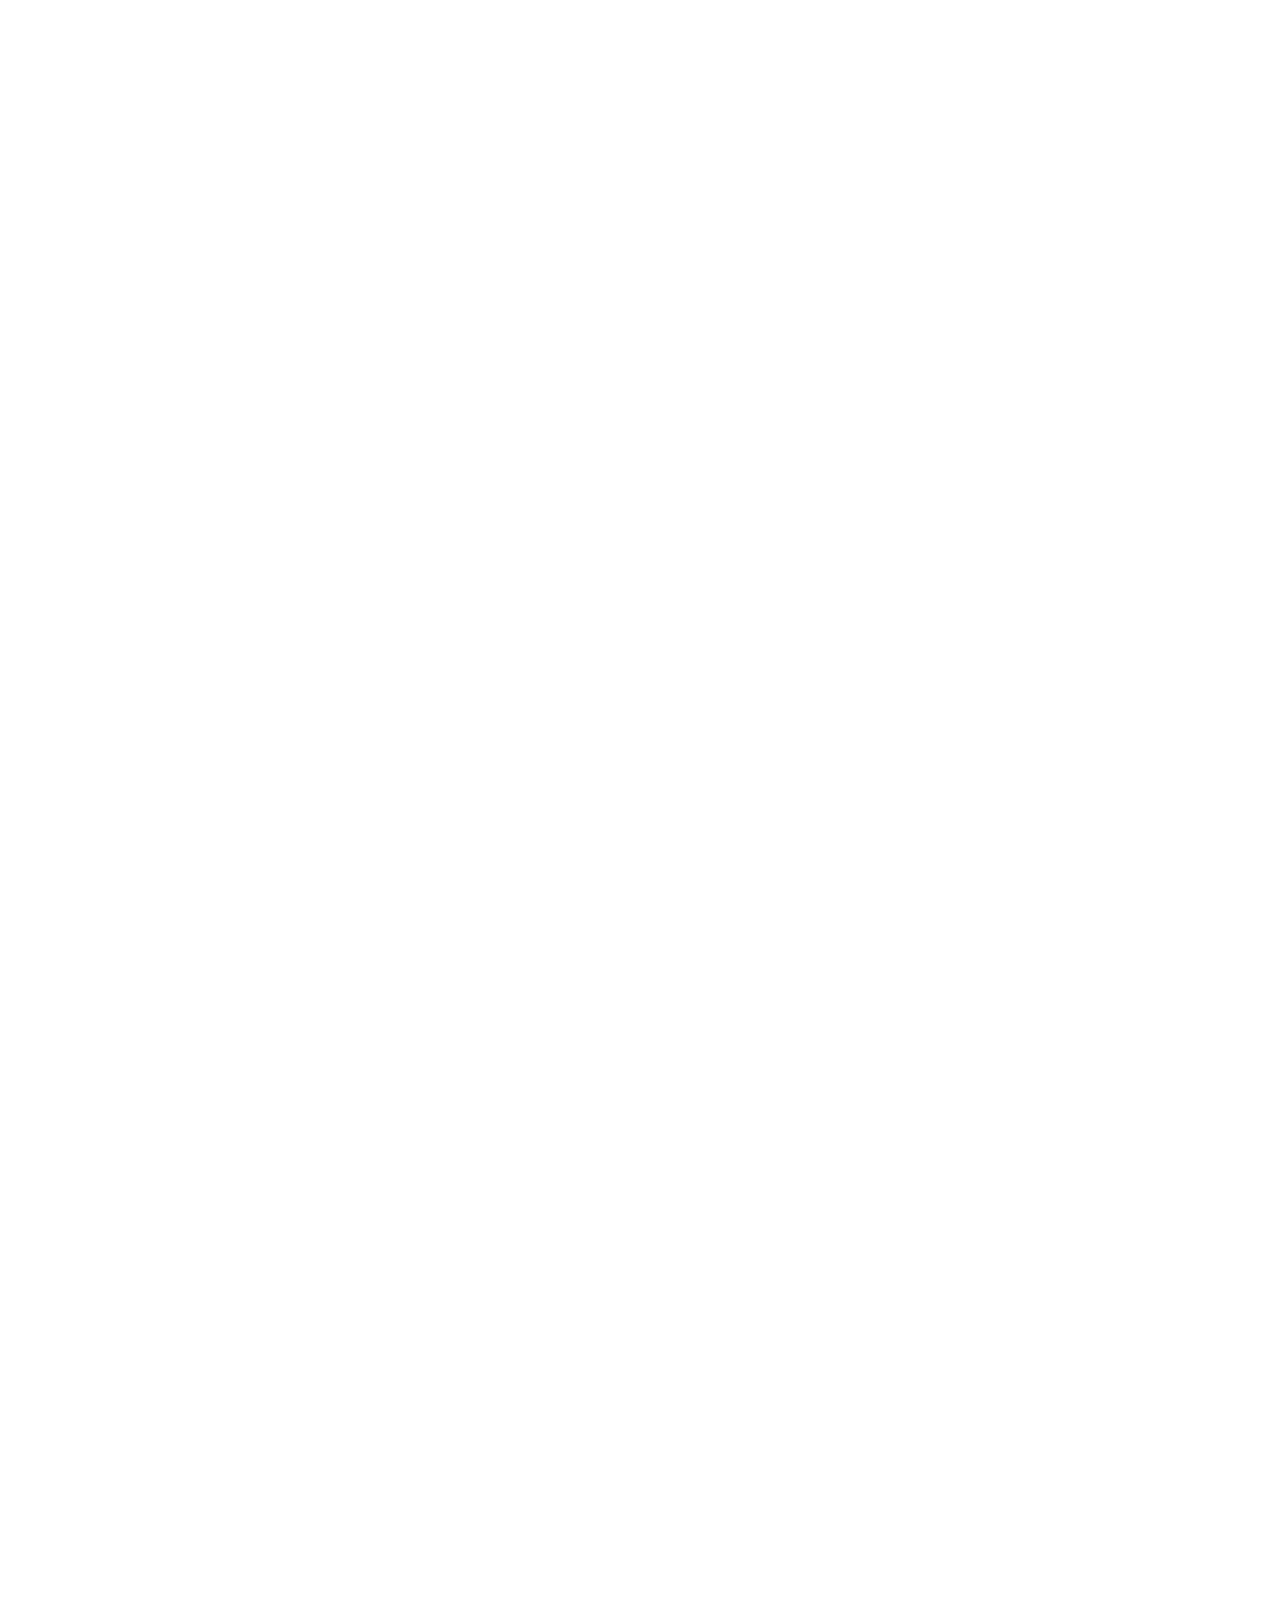
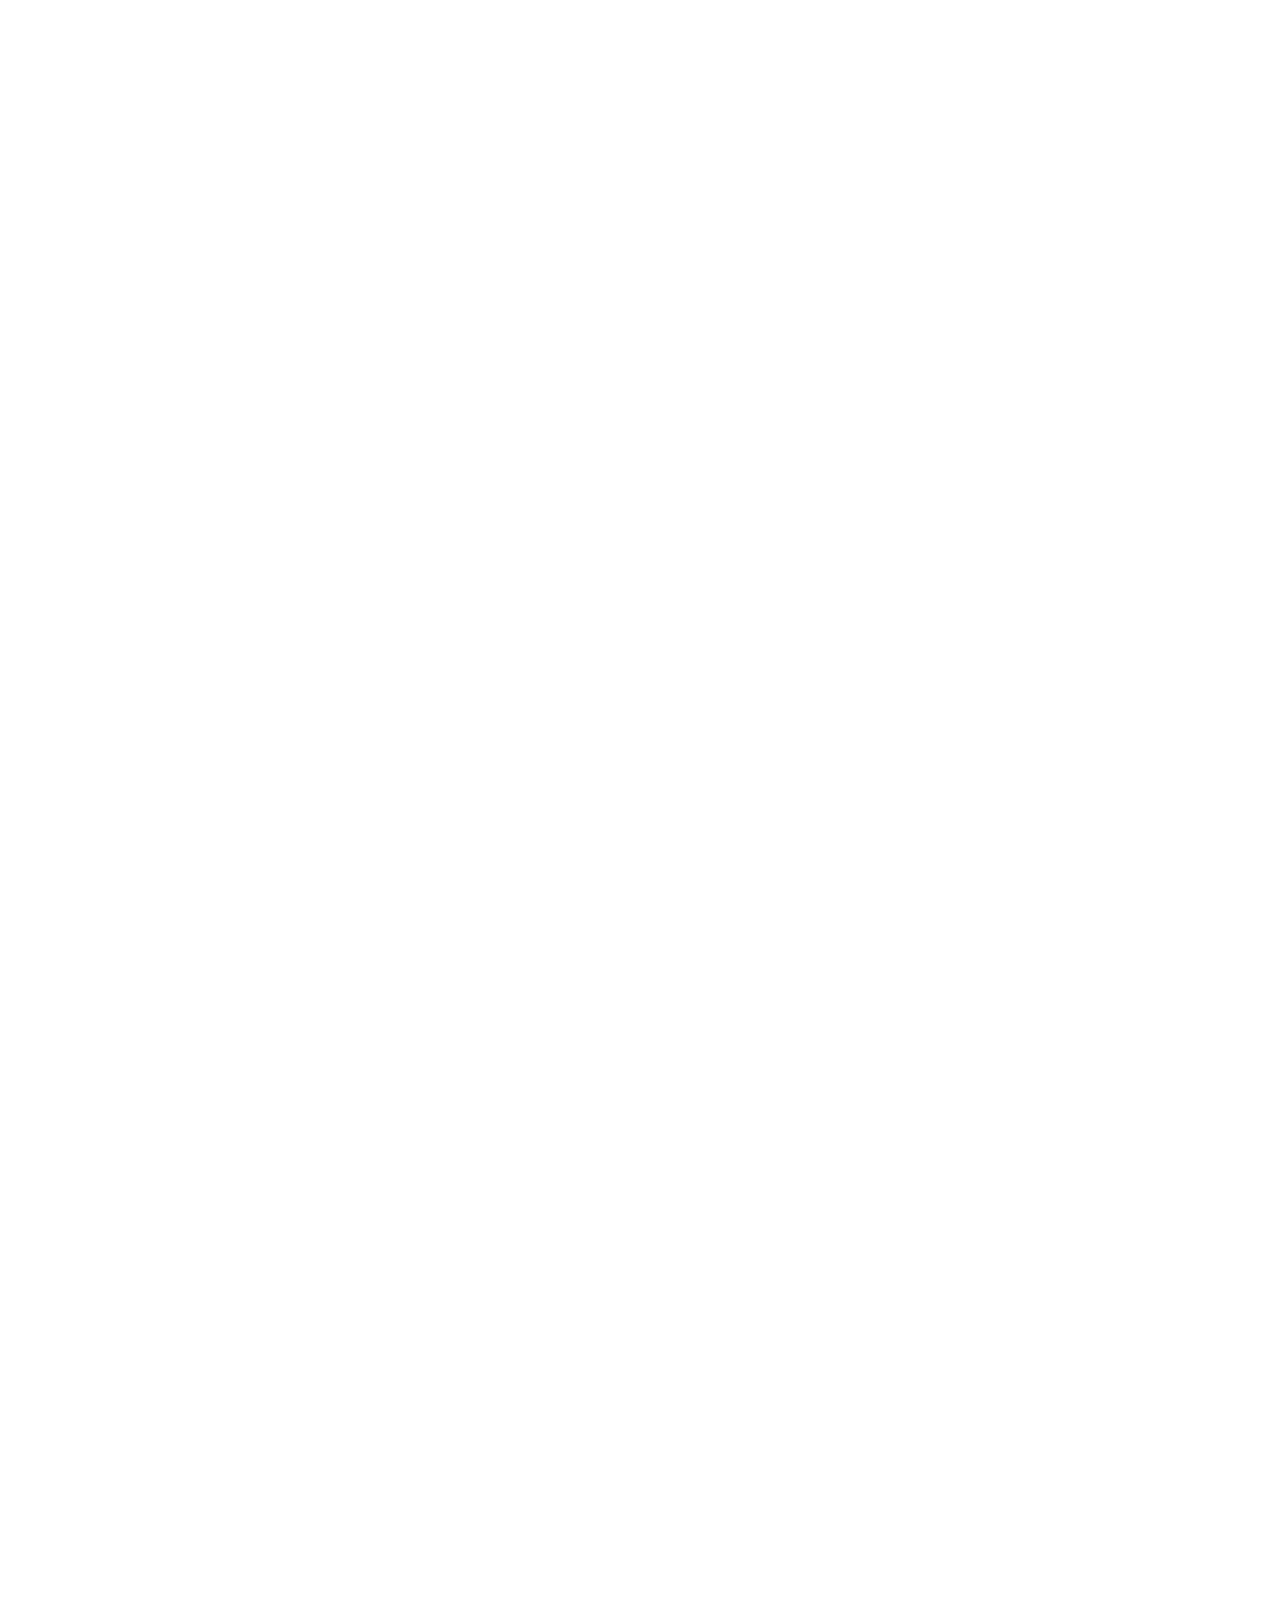
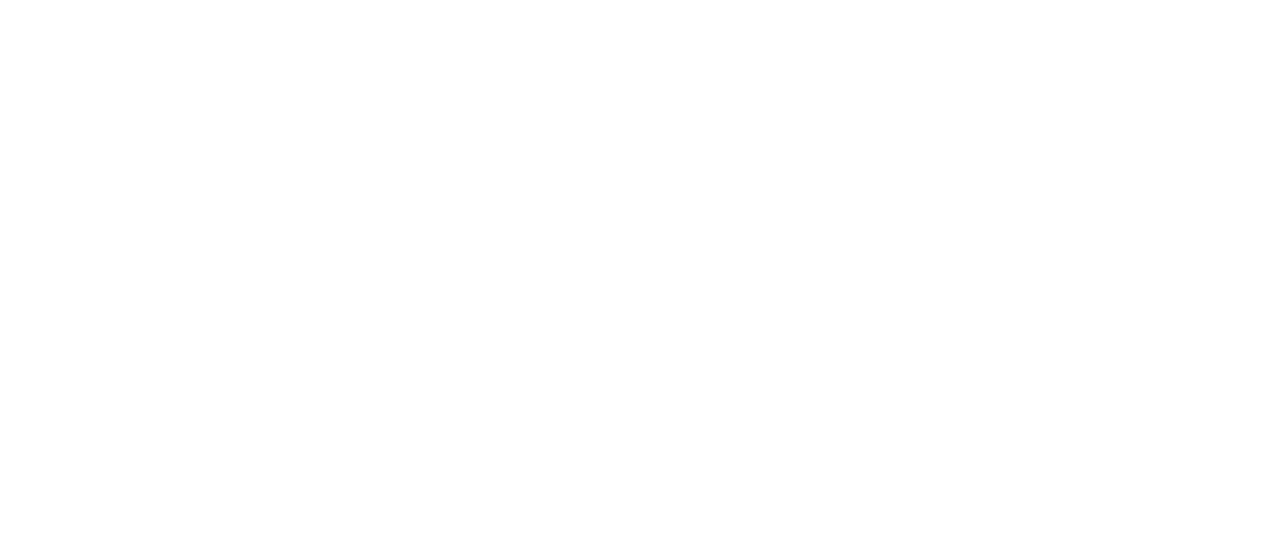
==== commit 4c9099c7: "Add files via upload" ====
--- a/index.html
+++ b/index.html
@@ -121,6 +121,6 @@
 </div></section>
 <!--FIN SECCION EQUIPO -->
 <!--SECCION CONTACTO -->
-<section id="section-contacto" class="page-section section dark nomargin nobottomborders fndfixed" style="background-image: url('img/fnd.jpg');"><div class="container clearfix"><div class="heading-block center bottommargin-sm"> <h2>Contacto</h2></div> <div class="postcontent nobottommargin" data-animate="fadeIn"><div class="contact-widget"><div class="contact-form-result"></div><form class="nobottommargin" id="template-contactform" name="template-contactform"><div class="form-process"></div><div class="col_one_third"><input type="text" id="template-contactform-name" name="template-contactform-name" value="" class="sm-form-control required" placeholder="*Nombre" /></div><div class="col_one_third"><input type="email" id="template-contactform-email" name="template-contactform-email" value="" class="required email sm-form-control" placeholder="*Email" /></div><div class="col_one_third col_last"><input type="text" id="template-contactform-phone" name="template-contactform-phone" value="" class="sm-form-control" placeholder="Tel&eacute;fono" /></div><div class="clear"></div><div class="col_two_third"><input type="text" id="template-contactform-subject" name="template-contactform-subject" value="" class="required sm-form-control" placeholder="*Asunto" /></div><div class="col_one_third col_last"><select id="template-contactform-service" name="template-contactform-service" class="sm-form-control"><option value="" selected>Servicios</option><option value="Derecho P&uacute;blico y Administrativo">Derecho P&uacute;blico y Administrativo</option><option value="Derecho Corporativo y M&amp;A">Derecho Corporativo y M&amp;A</option><option value="Asuntos Complejos">Asuntos Complejos</option><option value="Litigios Civiles, Comerciales y Laborales">Litigios Civiles, Comerciales y Laborales</option><option value="Arbitraje Nacional e Internacional">Arbitraje Nacional e Internacional</option><option value="Entretenimiento, Juegos de Azar y Derecho del Deporte">Entretenimiento, Juegos de Azar y Derecho del Deporte</option><option value="Real Estate">Real Estate</option><option value="Familia y Sucesiones">Familia y Sucesiones</option> <option value="Otro servicio">Otro servicios</option></select></div><div class="clear"></div><div class="col_full"><textarea class="required sm-form-control" id="template-contactform-message" name="template-contactform-message" placeholder="*Consulta" rows="6" cols="30"></textarea></div><div class="col_full hidden"><input type="text" id="template-contactform-botcheck" name="template-contactform-botcheck" value="" class="sm-form-control" /></div><div class="col_full"><button class="button button-border nomargin fullcel" type="submit" id="template-contactform-submit" name="template-contactform-submit" value="submit">Enviar consulta</button></div></form></div> </div> <div class="sidebar col_last nobottommargin" data-animate="fadeIn" data-delay="400" style="font-size:16px"><address><strong>GPCA | Garc&iacute;a Pull&eacute;s &amp; Calatrava Abogados</strong><br>Carlos Pellegrini 961, Piso 2<br>C1009ABS Ciudad de Buenos Aires, Argentina.<br></address><strong>Tel&eacute;fono:</strong> <a href="tel:+541143285540" class="dark">+54 11 4328 5540</a><br><strong>Email:</strong> <a href="mailto:info@gpca.com.ar" class="dark">info@gpca.com.ar</a><br> <strong>Enviar CV:</strong> <a href="mailto:rrhh@gpca.com.ar" class="dark">rrhh@gpca.com.ar</a> <div class="widget noborder notoppadding"><a href="https://www.linkedin.com/company/gpca-abogados/" target="_blank" class="social-icon si-medium si-linkedin"><i class="icon-linkedin"></i><i class="icon-linkedin"></i></a><a href="https://www.facebook.com/abogadosgpca/" target="_blank" class="social-icon si-medium si-facebook"><i class="icon-facebook"></i><i class="icon-facebook"></i></a><a href="https://www.instagram.com/gpca_abogados/" target="_blank" class="social-icon si-medium si-instagram"><i class="icon-instagram"></i><i class="icon-instagram"></i></a><a href="https://twitter.com/gpca_abogados/" target="_blank" class="social-icon si-medium si-twitter"><i class="icon-twitter"></i><i class="icon-twitter"></i></a></div> </div> </div> </section>
+<section id="section-contacto" class="page-section section dark nomargin nobottomborders fndfixed" style="background-image: url('img/fnd.jpg');"><div class="container clearfix"><div class="heading-block center bottommargin-sm"> <h2>Contacto</h2></div> <div class="postcontent nobottommargin" data-animate="fadeIn"><div class="contact-widget"><form method="post" enctype="multipart/form-data" action="cnto-gpca.php" class="nobottommargin" id="contacto" name="template-contactform"><div class="form-process"></div><div class="col_one_third"><input type="text" id="template-contactform-name" name="template-contactform-name" value="" class="sm-form-control required" placeholder="*Nombre" /></div><div class="col_one_third"><input type="email" id="template-contactform-email" name="template-contactform-email" value="" class="required email sm-form-control" placeholder="*Email" /></div><div class="col_one_third col_last"><input type="text" id="template-contactform-phone" name="template-contactform-phone" value="" class="sm-form-control" placeholder="Tel&eacute;fono" /></div><div class="clear"></div><div class="col_two_third"><input type="text" id="template-contactform-subject" name="template-contactform-subject" value="" class="required sm-form-control" placeholder="*Asunto" /></div><div class="col_one_third col_last"><select id="template-contactform-service" name="template-contactform-service" class="sm-form-control"><option value="" selected>Servicios</option><option value="Derecho P&uacute;blico y Administrativo">Derecho P&uacute;blico y Administrativo</option><option value="Derecho Corporativo y M&amp;A">Derecho Corporativo y M&amp;A</option><option value="Asuntos Complejos">Asuntos Complejos</option><option value="Litigios Civiles, Comerciales y Laborales">Litigios Civiles, Comerciales y Laborales</option><option value="Arbitraje Nacional e Internacional">Arbitraje Nacional e Internacional</option><option value="Entretenimiento, Juegos de Azar y Derecho del Deporte">Entretenimiento, Juegos de Azar y Derecho del Deporte</option><option value="Real Estate">Real Estate</option><option value="Familia y Sucesiones">Familia y Sucesiones</option> <option value="Otro servicio">Otro servicios</option></select></div><div class="clear"></div><div class="col_full"><textarea class="required sm-form-control" id="template-contactform-message" name="template-contactform-message" placeholder="*Consulta" rows="6" cols="30"></textarea></div><div class="col_full hidden"><input type="text" id="template-contactform-botcheck" name="template-contactform-botcheck" value="" class="sm-form-control" /></div><div class="col_full"><button class="button button-border nomargin fullcel" type="submit" id="template-contactform-submit" name="template-contactform-submit" value="submit">Enviar consulta</button></div></form></div> </div> <div class="sidebar col_last nobottommargin" data-animate="fadeIn" data-delay="400" style="font-size:16px"><address><strong>GPCA | Garc&iacute;a Pull&eacute;s &amp; Calatrava Abogados</strong><br>Carlos Pellegrini 961, Piso 2<br>C1009ABS Ciudad de Buenos Aires, Argentina.<br></address><strong>Tel&eacute;fono:</strong> <a href="tel:+541143285540" class="dark">+54 11 4328 5540</a><br><strong>Email:</strong> <a href="mailto:info@gpca.com.ar" class="dark">info@gpca.com.ar</a><br> <strong>Enviar CV:</strong> <a href="mailto:rrhh@gpca.com.ar" class="dark">rrhh@gpca.com.ar</a> <div class="widget noborder notoppadding"><a href="https://www.linkedin.com/company/gpca-abogados/" target="_blank" class="social-icon si-medium si-linkedin"><i class="icon-linkedin"></i><i class="icon-linkedin"></i></a><a href="https://www.facebook.com/abogadosgpca/" target="_blank" class="social-icon si-medium si-facebook"><i class="icon-facebook"></i><i class="icon-facebook"></i></a><a href="https://www.instagram.com/gpca_abogados/" target="_blank" class="social-icon si-medium si-instagram"><i class="icon-instagram"></i><i class="icon-instagram"></i></a><a href="https://twitter.com/gpca_abogados/" target="_blank" class="social-icon si-medium si-twitter"><i class="icon-twitter"></i><i class="icon-twitter"></i></a></div> </div> </div> </section>
 <!--FIN SECCION CONTACTO -->
   </div></section><!-- #content end --><!-- Footer============================================= --><footer id="footer" class="dark"><!-- Copyrights============================================= --><div id="copyrights"><div class="container clearfix"><div class="col_full bottommargin-ssm foot text-center"> <img data-src="images/footer-widget-logo.png" alt="Garc&iacute;a Pull&eacute;s &amp; Calatrava" class="footer-logo bottommargin-ssm lazyload">GPCA | Garc&iacute;a Pull&eacute;s &amp; Calatrava Abogados &reg; <script>new Date().getFullYear()>document.write(new Date().getFullYear());</script>.<br> Todos los derechos reservados.</div></div></div><!-- #copyrights end --></footer><!-- #footer end --></div><!-- #wrapper end --><!-- Go To Top============================================= --><div id="gotoTop" class="icon-angle-up"></div><!-- External JavaScripts============================================= --><script type="text/javascript" src="js/jquery.js"></script><script type="text/javascript" src="js/plugins.js"></script><!-- Footer Scripts============================================= --><script type="text/javascript" src="js/functions.js"></script></body></html>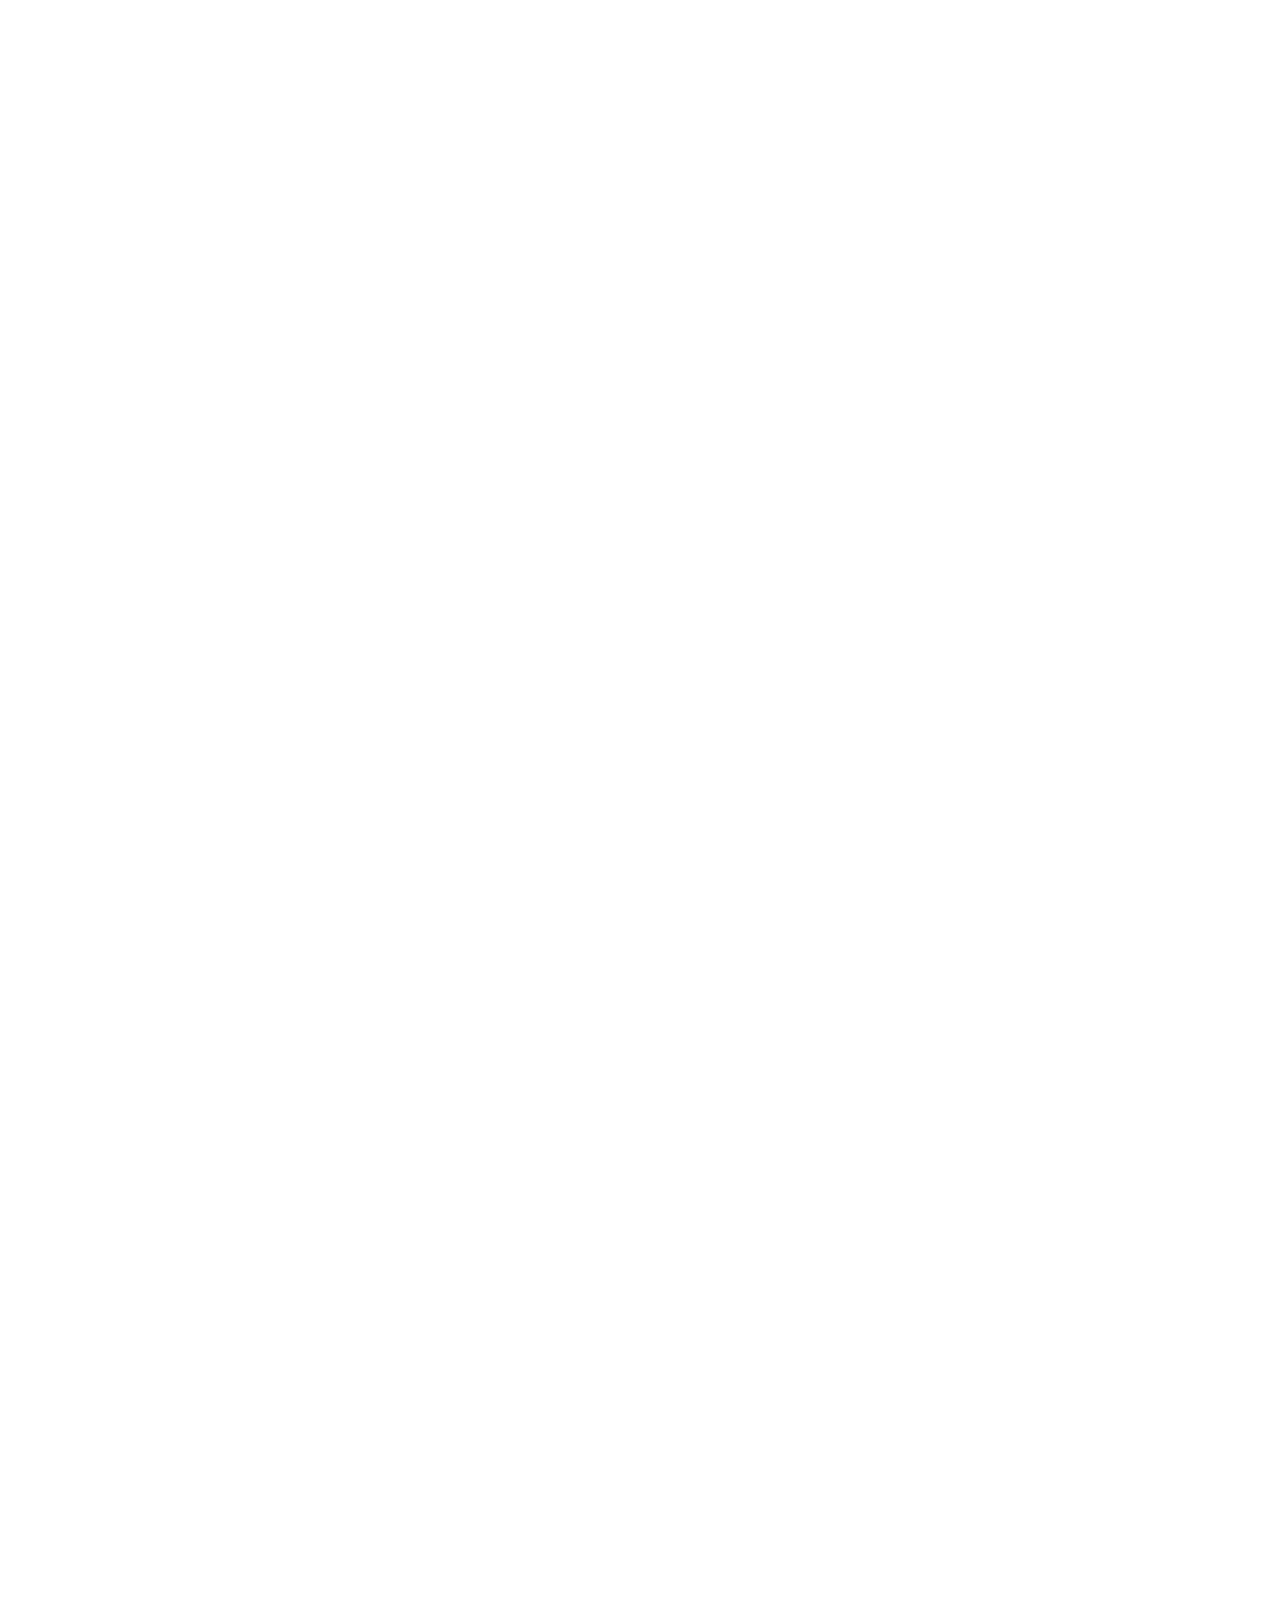
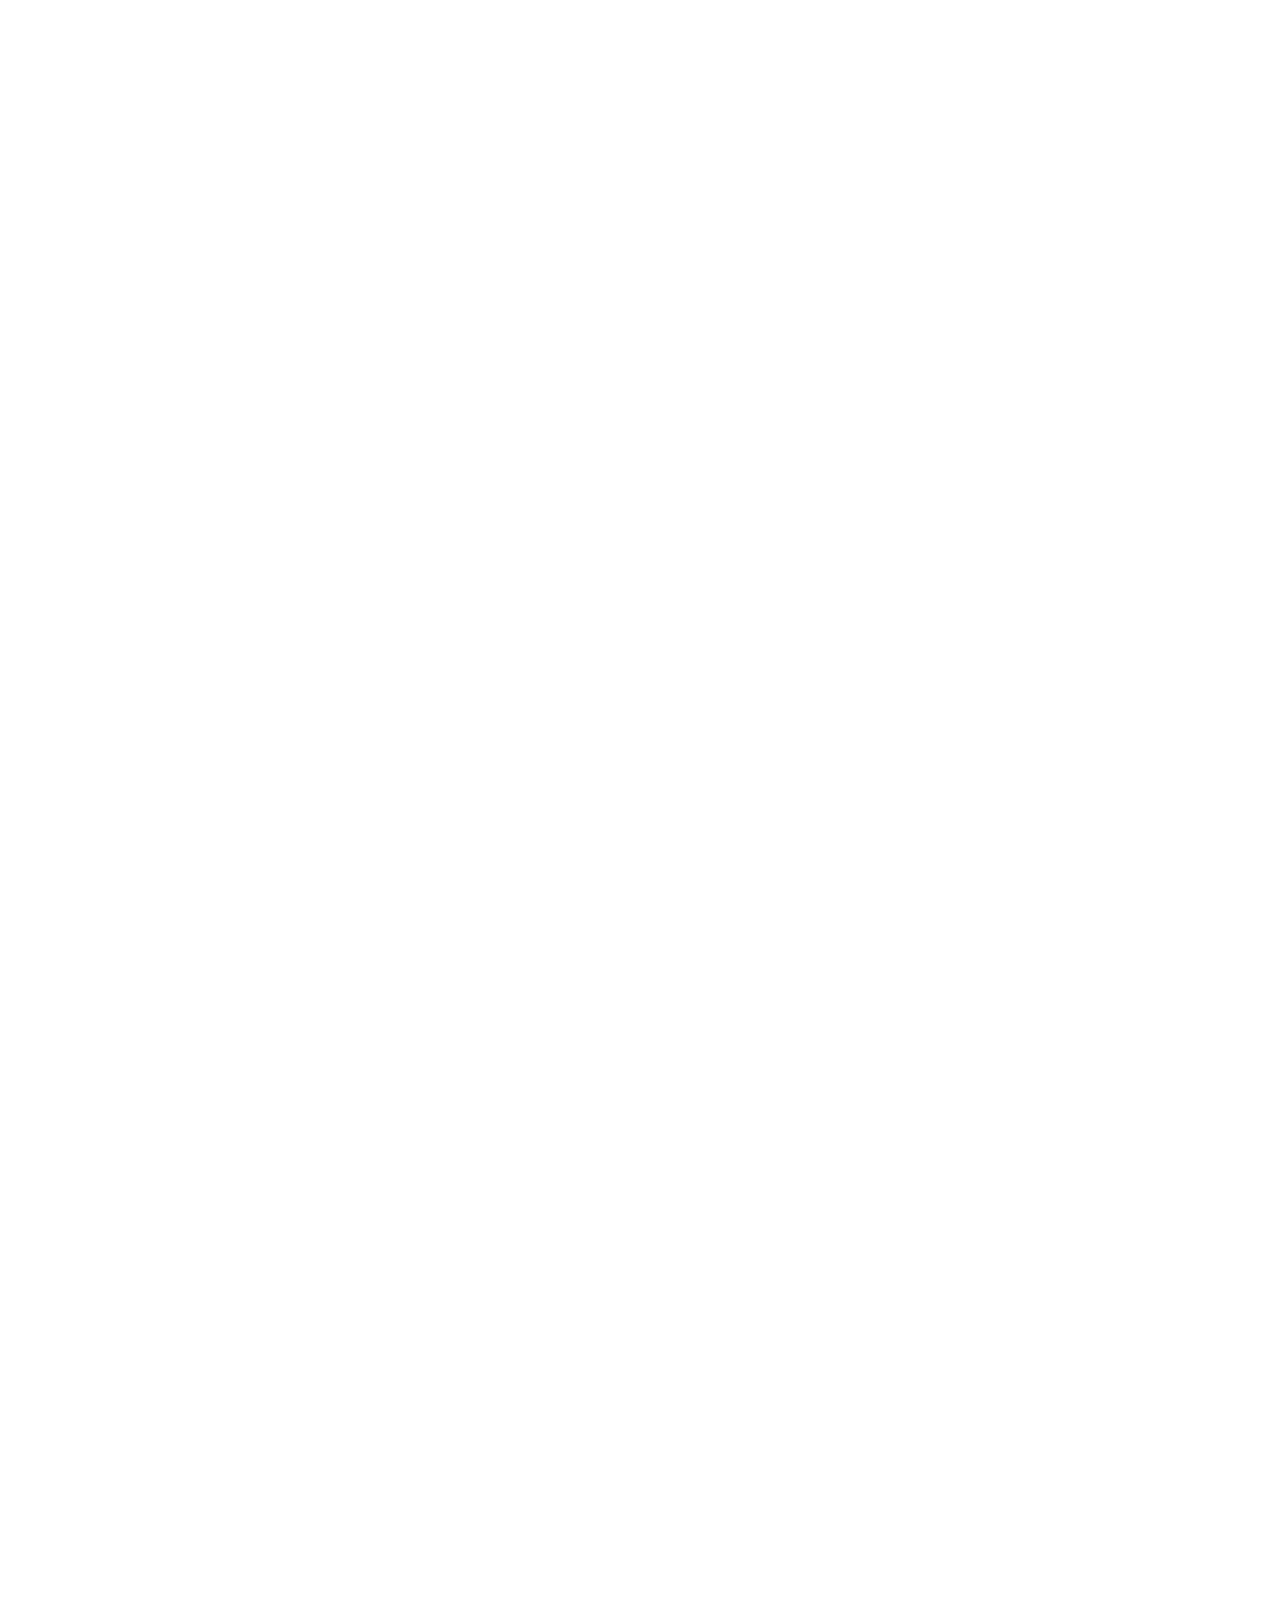
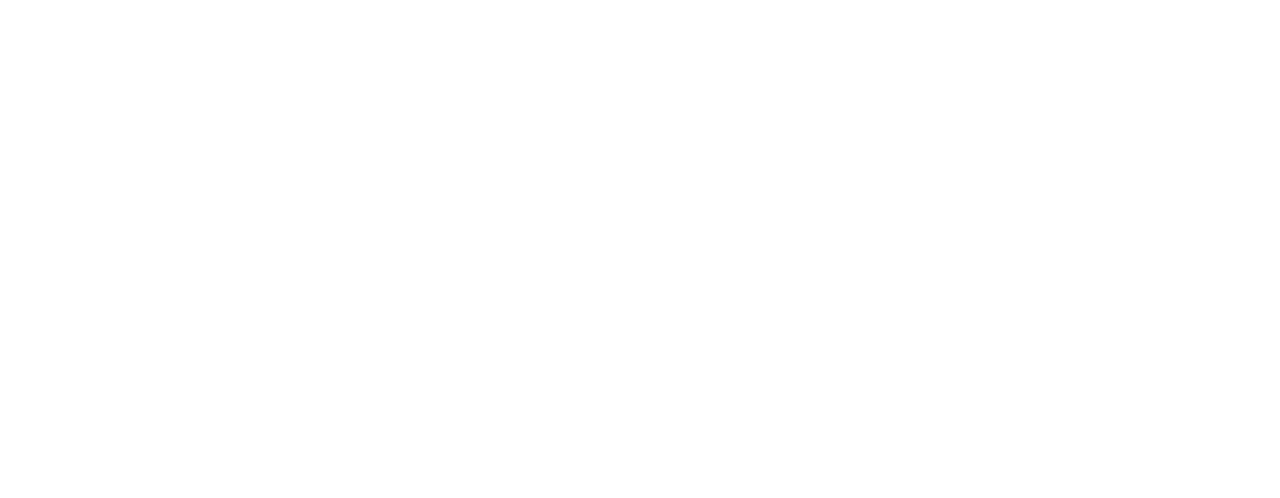
==== commit 61dff07d: "Add files via upload" ====
--- a/index.html
+++ b/index.html
@@ -121,6 +121,6 @@
 </div></section>
 <!--FIN SECCION EQUIPO -->
 <!--SECCION CONTACTO -->
-<section id="section-contacto" class="page-section section dark nomargin nobottomborders fndfixed" style="background-image: url('img/fnd.jpg');"><div class="container clearfix"><div class="heading-block center bottommargin-sm"> <h2>Contacto</h2></div> <div class="postcontent nobottommargin" data-animate="fadeIn"><div class="contact-widget"><form method="post" enctype="multipart/form-data" action="cnto-gpca.php" class="nobottommargin" id="contacto" name="template-contactform"><div class="form-process"></div><div class="col_one_third"><input type="text" id="template-contactform-name" name="template-contactform-name" value="" class="sm-form-control required" placeholder="*Nombre" /></div><div class="col_one_third"><input type="email" id="template-contactform-email" name="template-contactform-email" value="" class="required email sm-form-control" placeholder="*Email" /></div><div class="col_one_third col_last"><input type="text" id="template-contactform-phone" name="template-contactform-phone" value="" class="sm-form-control" placeholder="Tel&eacute;fono" /></div><div class="clear"></div><div class="col_two_third"><input type="text" id="template-contactform-subject" name="template-contactform-subject" value="" class="required sm-form-control" placeholder="*Asunto" /></div><div class="col_one_third col_last"><select id="template-contactform-service" name="template-contactform-service" class="sm-form-control"><option value="" selected>Servicios</option><option value="Derecho P&uacute;blico y Administrativo">Derecho P&uacute;blico y Administrativo</option><option value="Derecho Corporativo y M&amp;A">Derecho Corporativo y M&amp;A</option><option value="Asuntos Complejos">Asuntos Complejos</option><option value="Litigios Civiles, Comerciales y Laborales">Litigios Civiles, Comerciales y Laborales</option><option value="Arbitraje Nacional e Internacional">Arbitraje Nacional e Internacional</option><option value="Entretenimiento, Juegos de Azar y Derecho del Deporte">Entretenimiento, Juegos de Azar y Derecho del Deporte</option><option value="Real Estate">Real Estate</option><option value="Familia y Sucesiones">Familia y Sucesiones</option> <option value="Otro servicio">Otro servicios</option></select></div><div class="clear"></div><div class="col_full"><textarea class="required sm-form-control" id="template-contactform-message" name="template-contactform-message" placeholder="*Consulta" rows="6" cols="30"></textarea></div><div class="col_full hidden"><input type="text" id="template-contactform-botcheck" name="template-contactform-botcheck" value="" class="sm-form-control" /></div><div class="col_full"><button class="button button-border nomargin fullcel" type="submit" id="template-contactform-submit" name="template-contactform-submit" value="submit">Enviar consulta</button></div></form></div> </div> <div class="sidebar col_last nobottommargin" data-animate="fadeIn" data-delay="400" style="font-size:16px"><address><strong>GPCA | Garc&iacute;a Pull&eacute;s &amp; Calatrava Abogados</strong><br>Carlos Pellegrini 961, Piso 2<br>C1009ABS Ciudad de Buenos Aires, Argentina.<br></address><strong>Tel&eacute;fono:</strong> <a href="tel:+541143285540" class="dark">+54 11 4328 5540</a><br><strong>Email:</strong> <a href="mailto:info@gpca.com.ar" class="dark">info@gpca.com.ar</a><br> <strong>Enviar CV:</strong> <a href="mailto:rrhh@gpca.com.ar" class="dark">rrhh@gpca.com.ar</a> <div class="widget noborder notoppadding"><a href="https://www.linkedin.com/company/gpca-abogados/" target="_blank" class="social-icon si-medium si-linkedin"><i class="icon-linkedin"></i><i class="icon-linkedin"></i></a><a href="https://www.facebook.com/abogadosgpca/" target="_blank" class="social-icon si-medium si-facebook"><i class="icon-facebook"></i><i class="icon-facebook"></i></a><a href="https://www.instagram.com/gpca_abogados/" target="_blank" class="social-icon si-medium si-instagram"><i class="icon-instagram"></i><i class="icon-instagram"></i></a><a href="https://twitter.com/gpca_abogados/" target="_blank" class="social-icon si-medium si-twitter"><i class="icon-twitter"></i><i class="icon-twitter"></i></a></div> </div> </div> </section>
+<section id="section-contacto" class="page-section section dark nomargin nobottomborders fndfixed" style="background-image: url('img/fnd.jpg');"><div class="container clearfix"><div class="heading-block center bottommargin-sm"> <h2>Contacto</h2></div> <div class="postcontent nobottommargin" data-animate="fadeIn"><div class="contact-widget"><form method="post" enctype="multipart/form-data" action="cnto-gpca.php" class="nobottommargin" id="template-contactform" name="template-contactform"><div class="form-process"></div><div class="col_one_third"><input type="text" id="template-contactform-name" name="template-contactform-name" value="" class="sm-form-control required" placeholder="*Nombre" /></div><div class="col_one_third"><input type="email" id="template-contactform-email" name="template-contactform-email" value="" class="required email sm-form-control" placeholder="*Email" /></div><div class="col_one_third col_last"><input type="text" id="template-contactform-phone" name="template-contactform-phone" value="" class="sm-form-control" placeholder="Tel&eacute;fono" /></div><div class="clear"></div><div class="col_two_third"><input type="text" id="template-contactform-subject" name="template-contactform-subject" value="" class="required sm-form-control" placeholder="*Asunto" /></div><div class="col_one_third col_last"><select id="template-contactform-service" name="template-contactform-service" class="sm-form-control"><option value="" selected>Servicios</option><option value="Derecho P&uacute;blico y Administrativo">Derecho P&uacute;blico y Administrativo</option><option value="Derecho Corporativo y M&amp;A">Derecho Corporativo y M&amp;A</option><option value="Asuntos Complejos">Asuntos Complejos</option><option value="Litigios Civiles, Comerciales y Laborales">Litigios Civiles, Comerciales y Laborales</option><option value="Arbitraje Nacional e Internacional">Arbitraje Nacional e Internacional</option><option value="Entretenimiento, Juegos de Azar y Derecho del Deporte">Entretenimiento, Juegos de Azar y Derecho del Deporte</option><option value="Real Estate">Real Estate</option><option value="Familia y Sucesiones">Familia y Sucesiones</option> <option value="Otro servicio">Otro servicios</option></select></div><div class="clear"></div><div class="col_full"><textarea class="required sm-form-control" id="template-contactform-message" name="template-contactform-message" placeholder="*Consulta" rows="6" cols="30"></textarea></div><div class="col_full hidden"><input type="text" id="template-contactform-botcheck" name="template-contactform-botcheck" value="" class="sm-form-control" /></div><div class="col_full"><button class="button button-border nomargin fullcel" type="submit" value="submit">Enviar consulta</button></div></form></div> </div> <div class="sidebar col_last nobottommargin" data-animate="fadeIn" data-delay="400" style="font-size:16px"><address><strong>GPCA | Garc&iacute;a Pull&eacute;s &amp; Calatrava Abogados</strong><br>Carlos Pellegrini 961, Piso 2<br>C1009ABS Ciudad de Buenos Aires, Argentina.<br></address><strong>Tel&eacute;fono:</strong> <a href="tel:+541143285540" class="dark">+54 11 4328 5540</a><br><strong>Email:</strong> <a href="mailto:info@gpca.com.ar" class="dark">info@gpca.com.ar</a><br> <strong>Enviar CV:</strong> <a href="mailto:rrhh@gpca.com.ar" class="dark">rrhh@gpca.com.ar</a> <div class="widget noborder notoppadding"><a href="https://www.linkedin.com/company/gpca-abogados/" target="_blank" class="social-icon si-medium si-linkedin"><i class="icon-linkedin"></i><i class="icon-linkedin"></i></a><a href="https://www.facebook.com/abogadosgpca/" target="_blank" class="social-icon si-medium si-facebook"><i class="icon-facebook"></i><i class="icon-facebook"></i></a><a href="https://www.instagram.com/gpca_abogados/" target="_blank" class="social-icon si-medium si-instagram"><i class="icon-instagram"></i><i class="icon-instagram"></i></a><a href="https://twitter.com/gpca_abogados/" target="_blank" class="social-icon si-medium si-twitter"><i class="icon-twitter"></i><i class="icon-twitter"></i></a></div> </div> </div> </section>
 <!--FIN SECCION CONTACTO -->
   </div></section><!-- #content end --><!-- Footer============================================= --><footer id="footer" class="dark"><!-- Copyrights============================================= --><div id="copyrights"><div class="container clearfix"><div class="col_full bottommargin-ssm foot text-center"> <img data-src="images/footer-widget-logo.png" alt="Garc&iacute;a Pull&eacute;s &amp; Calatrava" class="footer-logo bottommargin-ssm lazyload">GPCA | Garc&iacute;a Pull&eacute;s &amp; Calatrava Abogados &reg; <script>new Date().getFullYear()>document.write(new Date().getFullYear());</script>.<br> Todos los derechos reservados.</div></div></div><!-- #copyrights end --></footer><!-- #footer end --></div><!-- #wrapper end --><!-- Go To Top============================================= --><div id="gotoTop" class="icon-angle-up"></div><!-- External JavaScripts============================================= --><script type="text/javascript" src="js/jquery.js"></script><script type="text/javascript" src="js/plugins.js"></script><!-- Footer Scripts============================================= --><script type="text/javascript" src="js/functions.js"></script></body></html>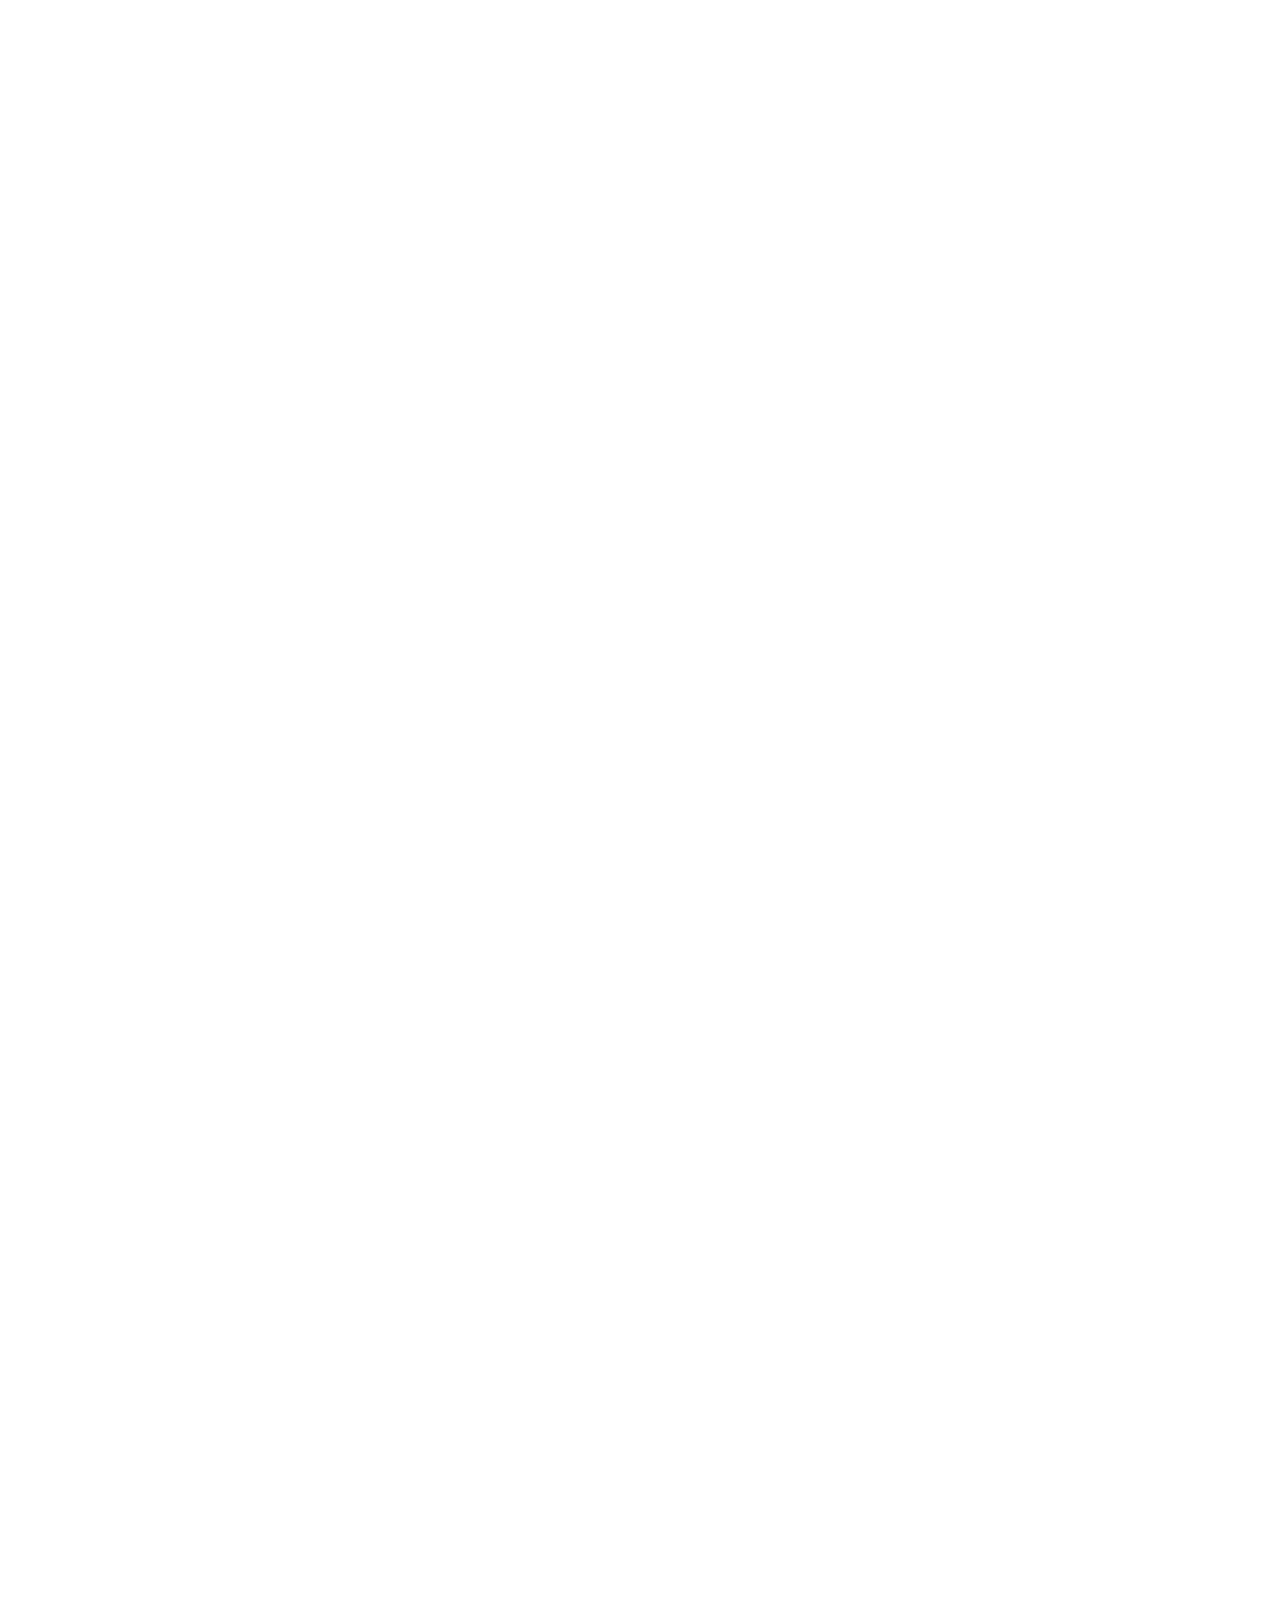
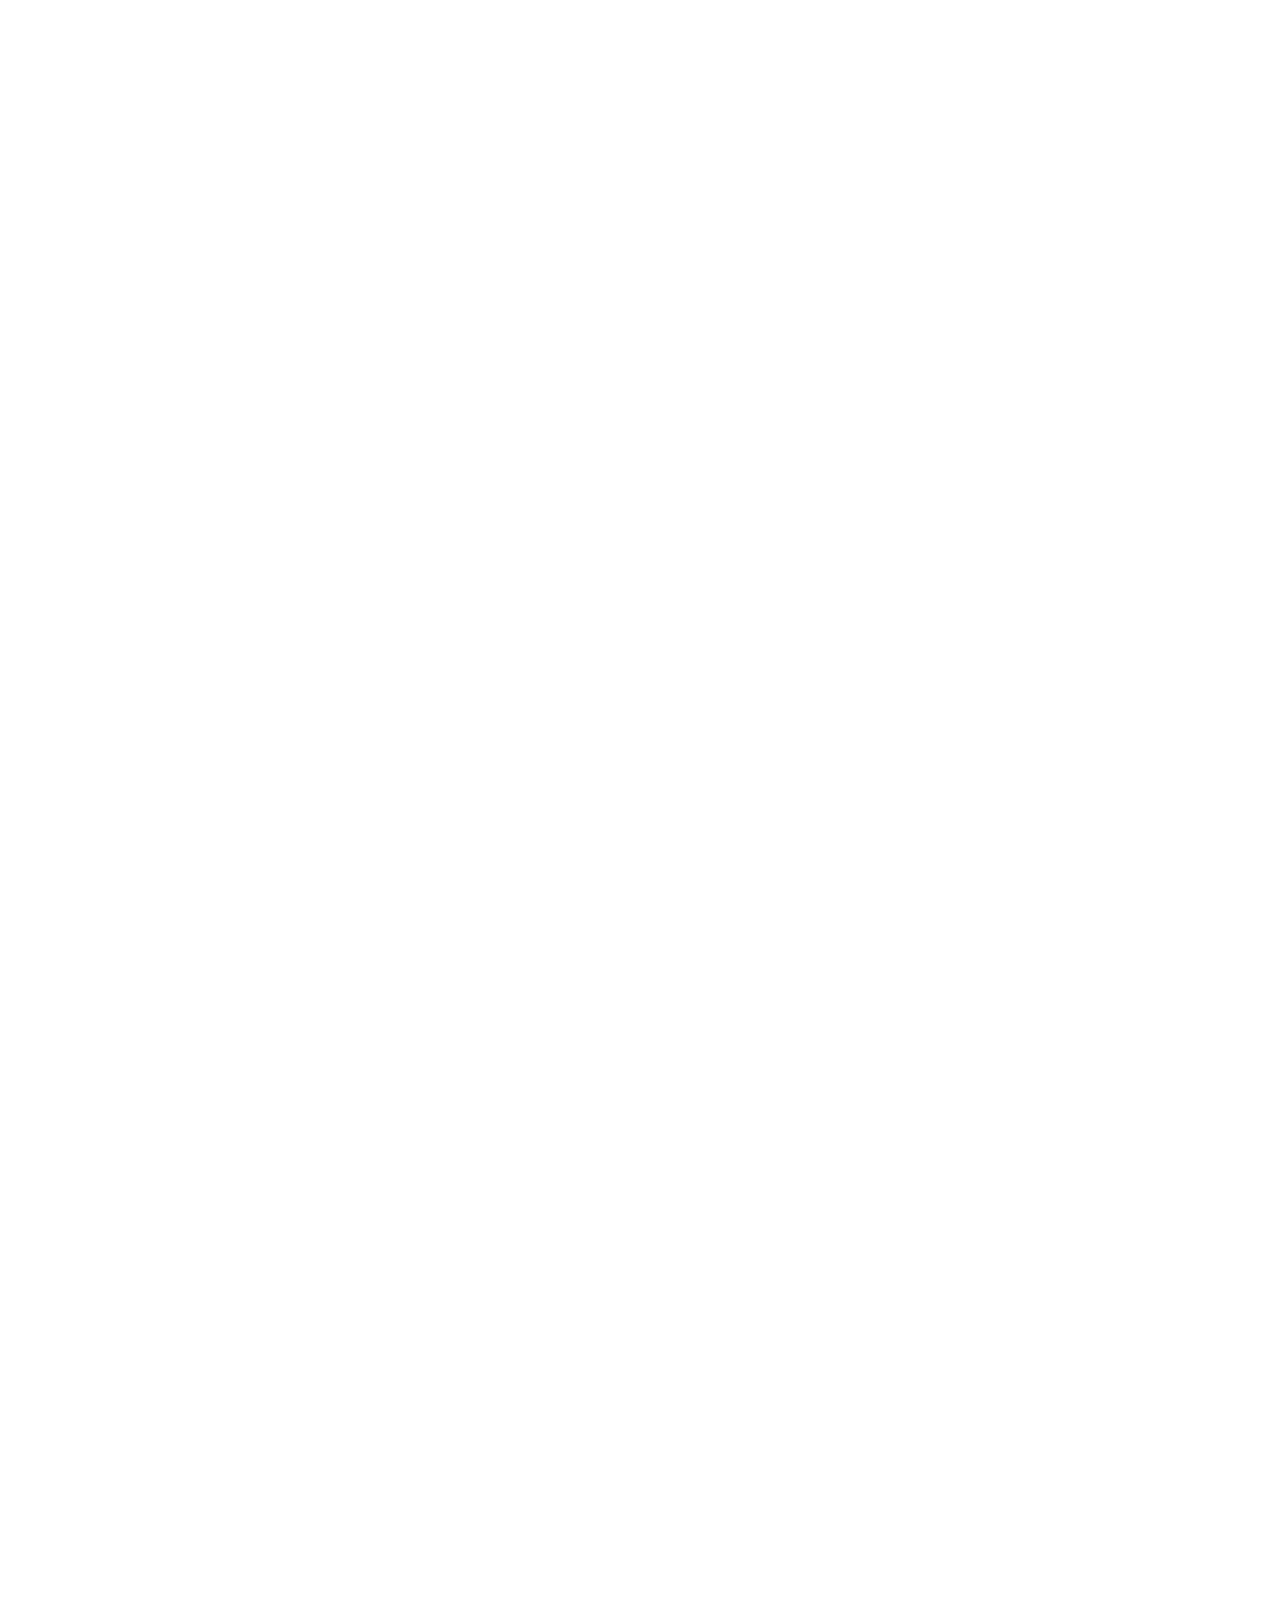
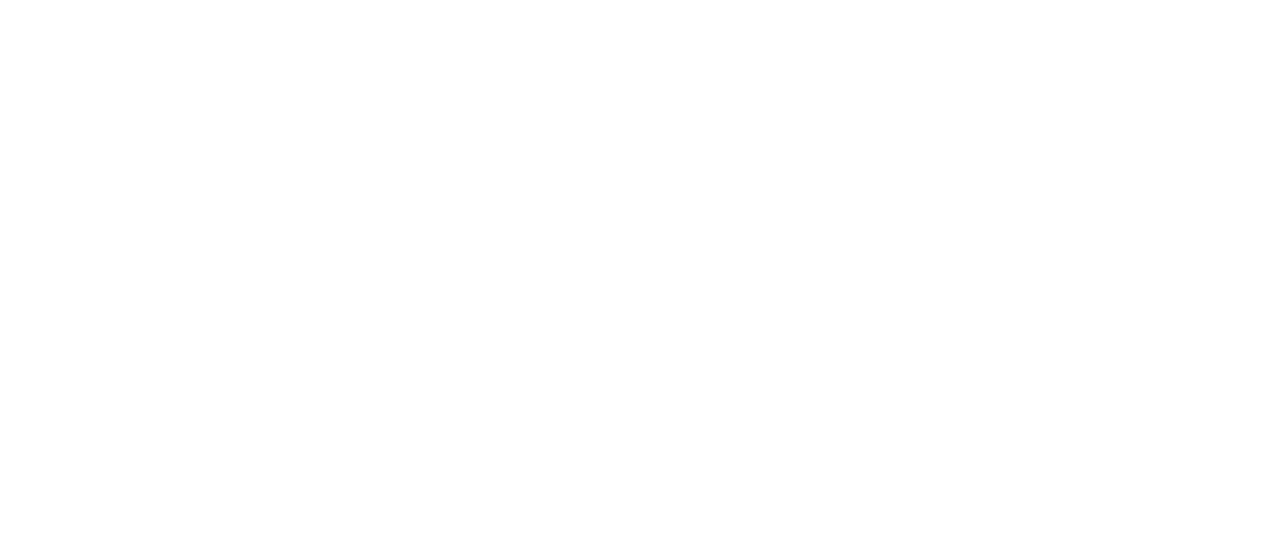
==== commit ca0b754d: "Add files via upload" ====
--- a/index.html
+++ b/index.html
@@ -121,6 +121,6 @@
 </div></section>
 <!--FIN SECCION EQUIPO -->
 <!--SECCION CONTACTO -->
-<section id="section-contacto" class="page-section section dark nomargin nobottomborders fndfixed" style="background-image: url('img/fnd.jpg');"><div class="container clearfix"><div class="heading-block center bottommargin-sm"> <h2>Contacto</h2></div> <div class="postcontent nobottommargin" data-animate="fadeIn"><div class="contact-widget"><form method="post" enctype="multipart/form-data" action="cnto-gpca.php" class="nobottommargin" id="template-contactform" name="template-contactform"><div class="form-process"></div><div class="col_one_third"><input type="text" id="template-contactform-name" name="template-contactform-name" value="" class="sm-form-control required" placeholder="*Nombre" /></div><div class="col_one_third"><input type="email" id="template-contactform-email" name="template-contactform-email" value="" class="required email sm-form-control" placeholder="*Email" /></div><div class="col_one_third col_last"><input type="text" id="template-contactform-phone" name="template-contactform-phone" value="" class="sm-form-control" placeholder="Tel&eacute;fono" /></div><div class="clear"></div><div class="col_two_third"><input type="text" id="template-contactform-subject" name="template-contactform-subject" value="" class="required sm-form-control" placeholder="*Asunto" /></div><div class="col_one_third col_last"><select id="template-contactform-service" name="template-contactform-service" class="sm-form-control"><option value="" selected>Servicios</option><option value="Derecho P&uacute;blico y Administrativo">Derecho P&uacute;blico y Administrativo</option><option value="Derecho Corporativo y M&amp;A">Derecho Corporativo y M&amp;A</option><option value="Asuntos Complejos">Asuntos Complejos</option><option value="Litigios Civiles, Comerciales y Laborales">Litigios Civiles, Comerciales y Laborales</option><option value="Arbitraje Nacional e Internacional">Arbitraje Nacional e Internacional</option><option value="Entretenimiento, Juegos de Azar y Derecho del Deporte">Entretenimiento, Juegos de Azar y Derecho del Deporte</option><option value="Real Estate">Real Estate</option><option value="Familia y Sucesiones">Familia y Sucesiones</option> <option value="Otro servicio">Otro servicios</option></select></div><div class="clear"></div><div class="col_full"><textarea class="required sm-form-control" id="template-contactform-message" name="template-contactform-message" placeholder="*Consulta" rows="6" cols="30"></textarea></div><div class="col_full hidden"><input type="text" id="template-contactform-botcheck" name="template-contactform-botcheck" value="" class="sm-form-control" /></div><div class="col_full"><button class="button button-border nomargin fullcel" type="submit" value="submit">Enviar consulta</button></div></form></div> </div> <div class="sidebar col_last nobottommargin" data-animate="fadeIn" data-delay="400" style="font-size:16px"><address><strong>GPCA | Garc&iacute;a Pull&eacute;s &amp; Calatrava Abogados</strong><br>Carlos Pellegrini 961, Piso 2<br>C1009ABS Ciudad de Buenos Aires, Argentina.<br></address><strong>Tel&eacute;fono:</strong> <a href="tel:+541143285540" class="dark">+54 11 4328 5540</a><br><strong>Email:</strong> <a href="mailto:info@gpca.com.ar" class="dark">info@gpca.com.ar</a><br> <strong>Enviar CV:</strong> <a href="mailto:rrhh@gpca.com.ar" class="dark">rrhh@gpca.com.ar</a> <div class="widget noborder notoppadding"><a href="https://www.linkedin.com/company/gpca-abogados/" target="_blank" class="social-icon si-medium si-linkedin"><i class="icon-linkedin"></i><i class="icon-linkedin"></i></a><a href="https://www.facebook.com/abogadosgpca/" target="_blank" class="social-icon si-medium si-facebook"><i class="icon-facebook"></i><i class="icon-facebook"></i></a><a href="https://www.instagram.com/gpca_abogados/" target="_blank" class="social-icon si-medium si-instagram"><i class="icon-instagram"></i><i class="icon-instagram"></i></a><a href="https://twitter.com/gpca_abogados/" target="_blank" class="social-icon si-medium si-twitter"><i class="icon-twitter"></i><i class="icon-twitter"></i></a></div> </div> </div> </section>
+<section id="section-contacto" class="page-section section dark nomargin nobottomborders fndfixed" style="background-image: url('img/fnd.jpg');"><div class="container clearfix"><div class="heading-block center bottommargin-sm"> <h2>Contacto</h2></div> <div class="postcontent nobottommargin" data-animate="fadeIn"><div class="contact-widget"><form method="post" enctype="multipart/form-data" action="cnto-gpca.php" class="nobottommargin" id="contactform"><div class="form-process"></div><div class="col_one_third"><input type="text" id="template-contactform-name" name="template-contactform-name" value="" class="sm-form-control required" placeholder="*Nombre" /></div><div class="col_one_third"><input type="email" id="template-contactform-email" name="template-contactform-email" value="" class="required email sm-form-control" placeholder="*Email" /></div><div class="col_one_third col_last"><input type="text" id="template-contactform-phone" name="template-contactform-phone" value="" class="sm-form-control" placeholder="Tel&eacute;fono" /></div><div class="clear"></div><div class="col_two_third"><input type="text" id="template-contactform-subject" name="template-contactform-subject" value="" class="required sm-form-control" placeholder="*Asunto" /></div><div class="col_one_third col_last"><select id="template-contactform-service" name="template-contactform-service" class="sm-form-control"><option value="" selected>Servicios</option><option value="Derecho P&uacute;blico y Administrativo">Derecho P&uacute;blico y Administrativo</option><option value="Derecho Corporativo y M&amp;A">Derecho Corporativo y M&amp;A</option><option value="Asuntos Complejos">Asuntos Complejos</option><option value="Litigios Civiles, Comerciales y Laborales">Litigios Civiles, Comerciales y Laborales</option><option value="Arbitraje Nacional e Internacional">Arbitraje Nacional e Internacional</option><option value="Entretenimiento, Juegos de Azar y Derecho del Deporte">Entretenimiento, Juegos de Azar y Derecho del Deporte</option><option value="Real Estate">Real Estate</option><option value="Familia y Sucesiones">Familia y Sucesiones</option> <option value="Otro servicio">Otro servicios</option></select></div><div class="clear"></div><div class="col_full"><textarea class="required sm-form-control" id="template-contactform-message" name="template-contactform-message" placeholder="*Consulta" rows="6" cols="30"></textarea></div><div class="col_full hidden"><input type="text" id="template-contactform-botcheck" name="template-contactform-botcheck" value="" class="sm-form-control" /></div><div class="col_full"><button class="button button-border nomargin fullcel" type="submit" value="submit">Enviar consulta</button></div></form></div> </div> <div class="sidebar col_last nobottommargin" data-animate="fadeIn" data-delay="400" style="font-size:16px"><address><strong>GPCA | Garc&iacute;a Pull&eacute;s &amp; Calatrava Abogados</strong><br>Carlos Pellegrini 961, Piso 2<br>C1009ABS Ciudad de Buenos Aires, Argentina.<br></address><strong>Tel&eacute;fono:</strong> <a href="tel:+541143285540" class="dark">+54 11 4328 5540</a><br><strong>Email:</strong> <a href="mailto:info@gpca.com.ar" class="dark">info@gpca.com.ar</a><br> <strong>Enviar CV:</strong> <a href="mailto:rrhh@gpca.com.ar" class="dark">rrhh@gpca.com.ar</a> <div class="widget noborder notoppadding"><a href="https://www.linkedin.com/company/gpca-abogados/" target="_blank" class="social-icon si-medium si-linkedin"><i class="icon-linkedin"></i><i class="icon-linkedin"></i></a><a href="https://www.facebook.com/abogadosgpca/" target="_blank" class="social-icon si-medium si-facebook"><i class="icon-facebook"></i><i class="icon-facebook"></i></a><a href="https://www.instagram.com/gpca_abogados/" target="_blank" class="social-icon si-medium si-instagram"><i class="icon-instagram"></i><i class="icon-instagram"></i></a><a href="https://twitter.com/gpca_abogados/" target="_blank" class="social-icon si-medium si-twitter"><i class="icon-twitter"></i><i class="icon-twitter"></i></a></div> </div> </div> </section>
 <!--FIN SECCION CONTACTO -->
   </div></section><!-- #content end --><!-- Footer============================================= --><footer id="footer" class="dark"><!-- Copyrights============================================= --><div id="copyrights"><div class="container clearfix"><div class="col_full bottommargin-ssm foot text-center"> <img data-src="images/footer-widget-logo.png" alt="Garc&iacute;a Pull&eacute;s &amp; Calatrava" class="footer-logo bottommargin-ssm lazyload">GPCA | Garc&iacute;a Pull&eacute;s &amp; Calatrava Abogados &reg; <script>new Date().getFullYear()>document.write(new Date().getFullYear());</script>.<br> Todos los derechos reservados.</div></div></div><!-- #copyrights end --></footer><!-- #footer end --></div><!-- #wrapper end --><!-- Go To Top============================================= --><div id="gotoTop" class="icon-angle-up"></div><!-- External JavaScripts============================================= --><script type="text/javascript" src="js/jquery.js"></script><script type="text/javascript" src="js/plugins.js"></script><!-- Footer Scripts============================================= --><script type="text/javascript" src="js/functions.js"></script></body></html>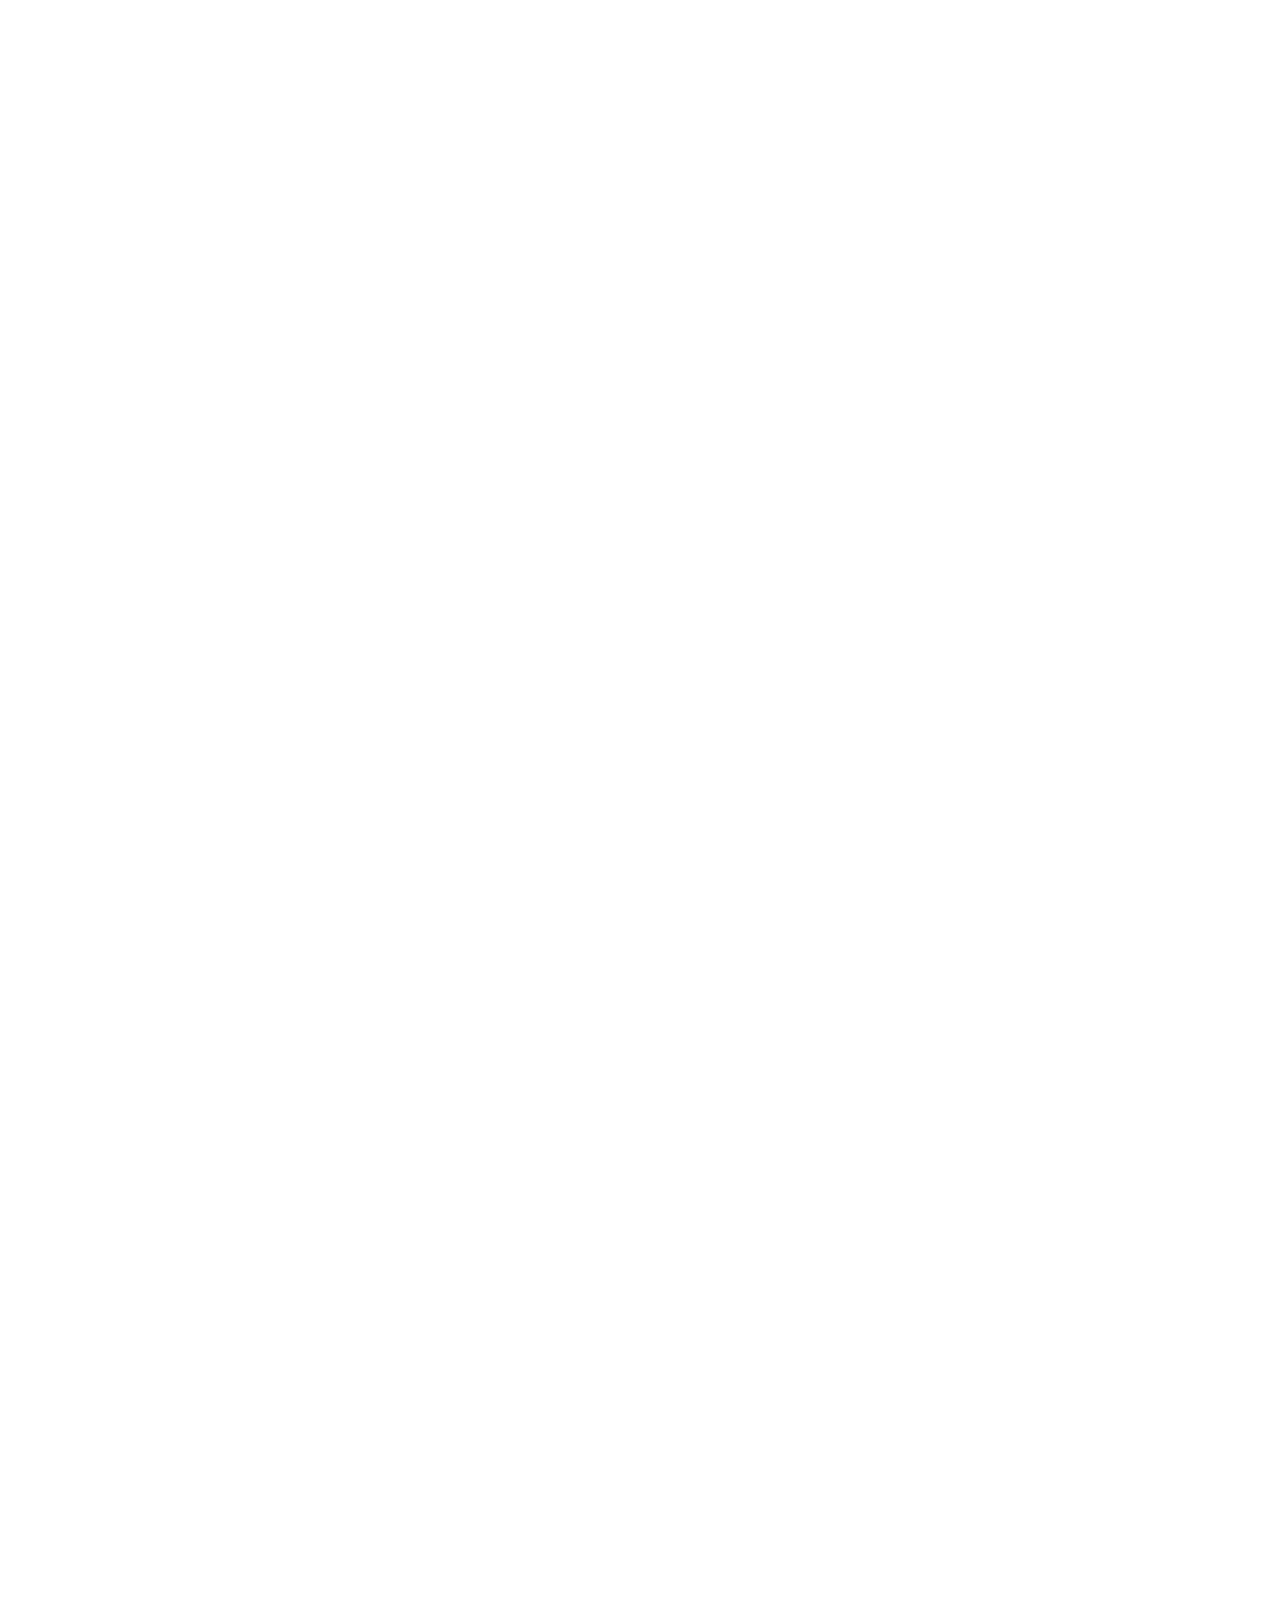
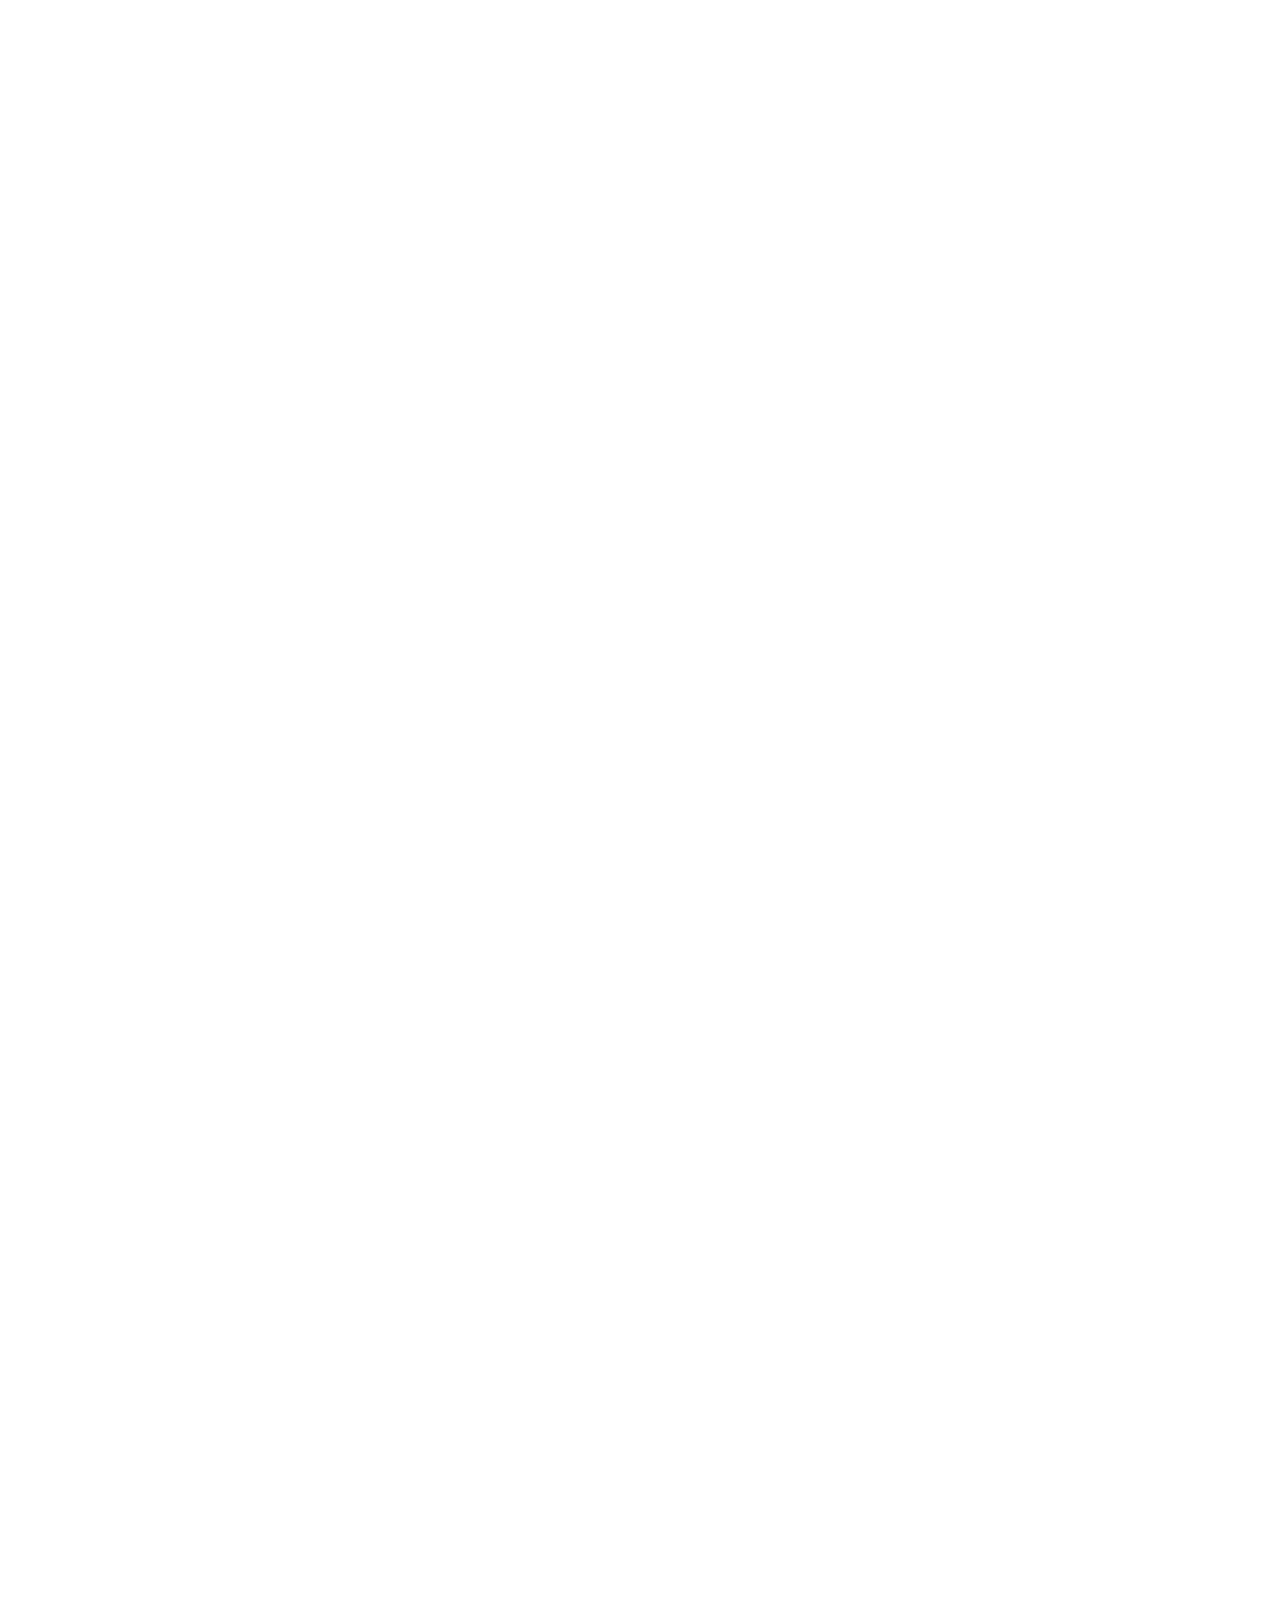
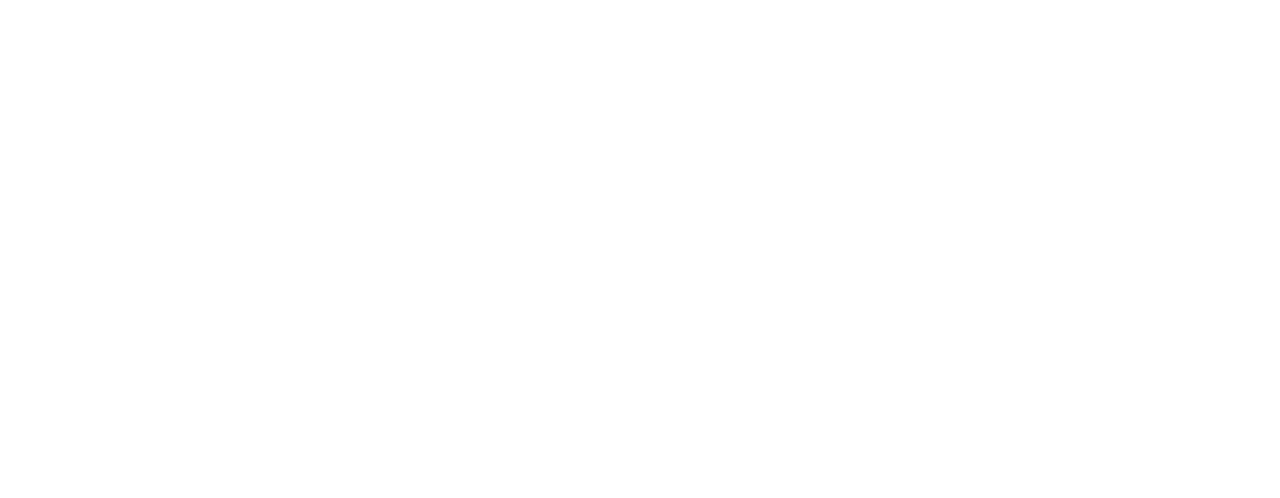
==== commit c09e522a: "Add files via upload" ====
--- a/index.html
+++ b/index.html
@@ -121,6 +121,6 @@
 </div></section>
 <!--FIN SECCION EQUIPO -->
 <!--SECCION CONTACTO -->
-<section id="section-contacto" class="page-section section dark nomargin nobottomborders fndfixed" style="background-image: url('img/fnd.jpg');"><div class="container clearfix"><div class="heading-block center bottommargin-sm"> <h2>Contacto</h2></div> <div class="postcontent nobottommargin" data-animate="fadeIn"><div class="contact-widget"><form method="post" enctype="multipart/form-data" action="cnto-gpca.php" class="nobottommargin" id="contactform"><div class="form-process"></div><div class="col_one_third"><input type="text" id="template-contactform-name" name="template-contactform-name" value="" class="sm-form-control required" placeholder="*Nombre" /></div><div class="col_one_third"><input type="email" id="template-contactform-email" name="template-contactform-email" value="" class="required email sm-form-control" placeholder="*Email" /></div><div class="col_one_third col_last"><input type="text" id="template-contactform-phone" name="template-contactform-phone" value="" class="sm-form-control" placeholder="Tel&eacute;fono" /></div><div class="clear"></div><div class="col_two_third"><input type="text" id="template-contactform-subject" name="template-contactform-subject" value="" class="required sm-form-control" placeholder="*Asunto" /></div><div class="col_one_third col_last"><select id="template-contactform-service" name="template-contactform-service" class="sm-form-control"><option value="" selected>Servicios</option><option value="Derecho P&uacute;blico y Administrativo">Derecho P&uacute;blico y Administrativo</option><option value="Derecho Corporativo y M&amp;A">Derecho Corporativo y M&amp;A</option><option value="Asuntos Complejos">Asuntos Complejos</option><option value="Litigios Civiles, Comerciales y Laborales">Litigios Civiles, Comerciales y Laborales</option><option value="Arbitraje Nacional e Internacional">Arbitraje Nacional e Internacional</option><option value="Entretenimiento, Juegos de Azar y Derecho del Deporte">Entretenimiento, Juegos de Azar y Derecho del Deporte</option><option value="Real Estate">Real Estate</option><option value="Familia y Sucesiones">Familia y Sucesiones</option> <option value="Otro servicio">Otro servicios</option></select></div><div class="clear"></div><div class="col_full"><textarea class="required sm-form-control" id="template-contactform-message" name="template-contactform-message" placeholder="*Consulta" rows="6" cols="30"></textarea></div><div class="col_full hidden"><input type="text" id="template-contactform-botcheck" name="template-contactform-botcheck" value="" class="sm-form-control" /></div><div class="col_full"><button class="button button-border nomargin fullcel" type="submit" value="submit">Enviar consulta</button></div></form></div> </div> <div class="sidebar col_last nobottommargin" data-animate="fadeIn" data-delay="400" style="font-size:16px"><address><strong>GPCA | Garc&iacute;a Pull&eacute;s &amp; Calatrava Abogados</strong><br>Carlos Pellegrini 961, Piso 2<br>C1009ABS Ciudad de Buenos Aires, Argentina.<br></address><strong>Tel&eacute;fono:</strong> <a href="tel:+541143285540" class="dark">+54 11 4328 5540</a><br><strong>Email:</strong> <a href="mailto:info@gpca.com.ar" class="dark">info@gpca.com.ar</a><br> <strong>Enviar CV:</strong> <a href="mailto:rrhh@gpca.com.ar" class="dark">rrhh@gpca.com.ar</a> <div class="widget noborder notoppadding"><a href="https://www.linkedin.com/company/gpca-abogados/" target="_blank" class="social-icon si-medium si-linkedin"><i class="icon-linkedin"></i><i class="icon-linkedin"></i></a><a href="https://www.facebook.com/abogadosgpca/" target="_blank" class="social-icon si-medium si-facebook"><i class="icon-facebook"></i><i class="icon-facebook"></i></a><a href="https://www.instagram.com/gpca_abogados/" target="_blank" class="social-icon si-medium si-instagram"><i class="icon-instagram"></i><i class="icon-instagram"></i></a><a href="https://twitter.com/gpca_abogados/" target="_blank" class="social-icon si-medium si-twitter"><i class="icon-twitter"></i><i class="icon-twitter"></i></a></div> </div> </div> </section>
+<section id="section-contacto" class="page-section section dark nomargin nobottomborders fndfixed" style="background-image: url('img/fnd.jpg');"><div class="container clearfix"><div class="heading-block center bottommargin-sm"> <h2>Contacto</h2></div> <div class="postcontent nobottommargin" data-animate="fadeIn"><div><form method="post" enctype="multipart/form-data" action="cnto-gpca.php" class="nobottommargin" id="template-contactform" name="template-contactform"><div class="form-process"></div><div class="col_one_third"><input type="text" id="template-contactform-name" name="template-contactform-name" value="" class="sm-form-control required" placeholder="*Nombre" /></div><div class="col_one_third"><input type="email" id="template-contactform-email" name="template-contactform-email" value="" class="required email sm-form-control" placeholder="*Email" /></div><div class="col_one_third col_last"><input type="text" id="template-contactform-phone" name="template-contactform-phone" value="" class="sm-form-control" placeholder="Tel&eacute;fono" /></div><div class="clear"></div><div class="col_two_third"><input type="text" id="template-contactform-subject" name="template-contactform-subject" value="" class="required sm-form-control" placeholder="*Asunto" /></div><div class="col_one_third col_last"><select id="template-contactform-service" name="template-contactform-service" class="sm-form-control"><option value="" selected>Servicios</option><option value="Derecho P&uacute;blico y Administrativo">Derecho P&uacute;blico y Administrativo</option><option value="Derecho Corporativo y M&amp;A">Derecho Corporativo y M&amp;A</option><option value="Asuntos Complejos">Asuntos Complejos</option><option value="Litigios Civiles, Comerciales y Laborales">Litigios Civiles, Comerciales y Laborales</option><option value="Arbitraje Nacional e Internacional">Arbitraje Nacional e Internacional</option><option value="Entretenimiento, Juegos de Azar y Derecho del Deporte">Entretenimiento, Juegos de Azar y Derecho del Deporte</option><option value="Real Estate">Real Estate</option><option value="Familia y Sucesiones">Familia y Sucesiones</option> <option value="Otro servicio">Otro servicios</option></select></div><div class="clear"></div><div class="col_full"><textarea class="required sm-form-control" id="template-contactform-message" name="template-contactform-message" placeholder="*Consulta" rows="6" cols="30"></textarea></div><div class="col_full hidden"><input type="text" id="template-contactform-botcheck" name="template-contactform-botcheck" value="" class="sm-form-control" /></div><div class="col_full"><button class="button button-border nomargin fullcel" type="submit" value="submit">Enviar consulta</button></div></form></div> </div> <div class="sidebar col_last nobottommargin" data-animate="fadeIn" data-delay="400" style="font-size:16px"><address><strong>GPCA | Garc&iacute;a Pull&eacute;s &amp; Calatrava Abogados</strong><br>Carlos Pellegrini 961, Piso 2<br>C1009ABS Ciudad de Buenos Aires, Argentina.<br></address><strong>Tel&eacute;fono:</strong> <a href="tel:+541143285540" class="dark">+54 11 4328 5540</a><br><strong>Email:</strong> <a href="mailto:info@gpca.com.ar" class="dark">info@gpca.com.ar</a><br> <strong>Enviar CV:</strong> <a href="mailto:rrhh@gpca.com.ar" class="dark">rrhh@gpca.com.ar</a> <div class="widget noborder notoppadding"><a href="https://www.linkedin.com/company/gpca-abogados/" target="_blank" class="social-icon si-medium si-linkedin"><i class="icon-linkedin"></i><i class="icon-linkedin"></i></a><a href="https://www.facebook.com/abogadosgpca/" target="_blank" class="social-icon si-medium si-facebook"><i class="icon-facebook"></i><i class="icon-facebook"></i></a><a href="https://www.instagram.com/gpca_abogados/" target="_blank" class="social-icon si-medium si-instagram"><i class="icon-instagram"></i><i class="icon-instagram"></i></a><a href="https://twitter.com/gpca_abogados/" target="_blank" class="social-icon si-medium si-twitter"><i class="icon-twitter"></i><i class="icon-twitter"></i></a></div> </div> </div> </section>
 <!--FIN SECCION CONTACTO -->
   </div></section><!-- #content end --><!-- Footer============================================= --><footer id="footer" class="dark"><!-- Copyrights============================================= --><div id="copyrights"><div class="container clearfix"><div class="col_full bottommargin-ssm foot text-center"> <img data-src="images/footer-widget-logo.png" alt="Garc&iacute;a Pull&eacute;s &amp; Calatrava" class="footer-logo bottommargin-ssm lazyload">GPCA | Garc&iacute;a Pull&eacute;s &amp; Calatrava Abogados &reg; <script>new Date().getFullYear()>document.write(new Date().getFullYear());</script>.<br> Todos los derechos reservados.</div></div></div><!-- #copyrights end --></footer><!-- #footer end --></div><!-- #wrapper end --><!-- Go To Top============================================= --><div id="gotoTop" class="icon-angle-up"></div><!-- External JavaScripts============================================= --><script type="text/javascript" src="js/jquery.js"></script><script type="text/javascript" src="js/plugins.js"></script><!-- Footer Scripts============================================= --><script type="text/javascript" src="js/functions.js"></script></body></html>